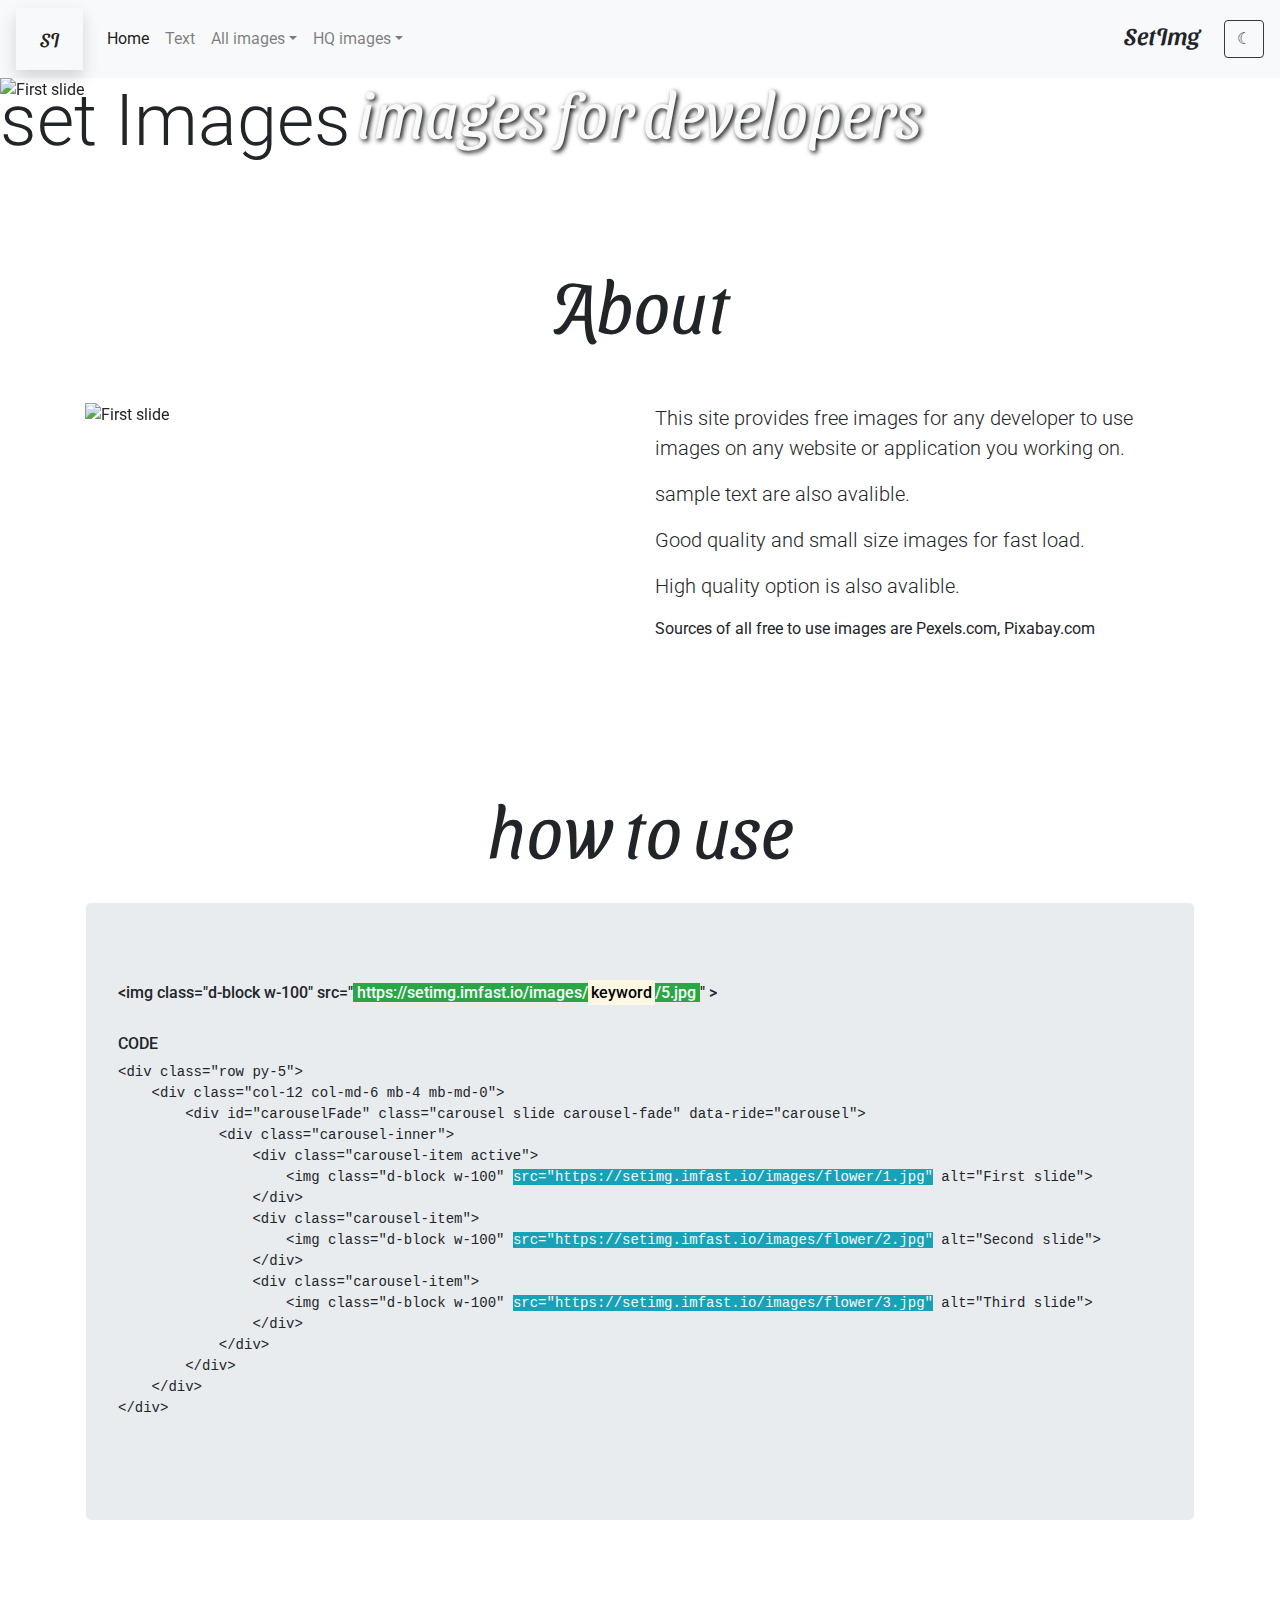
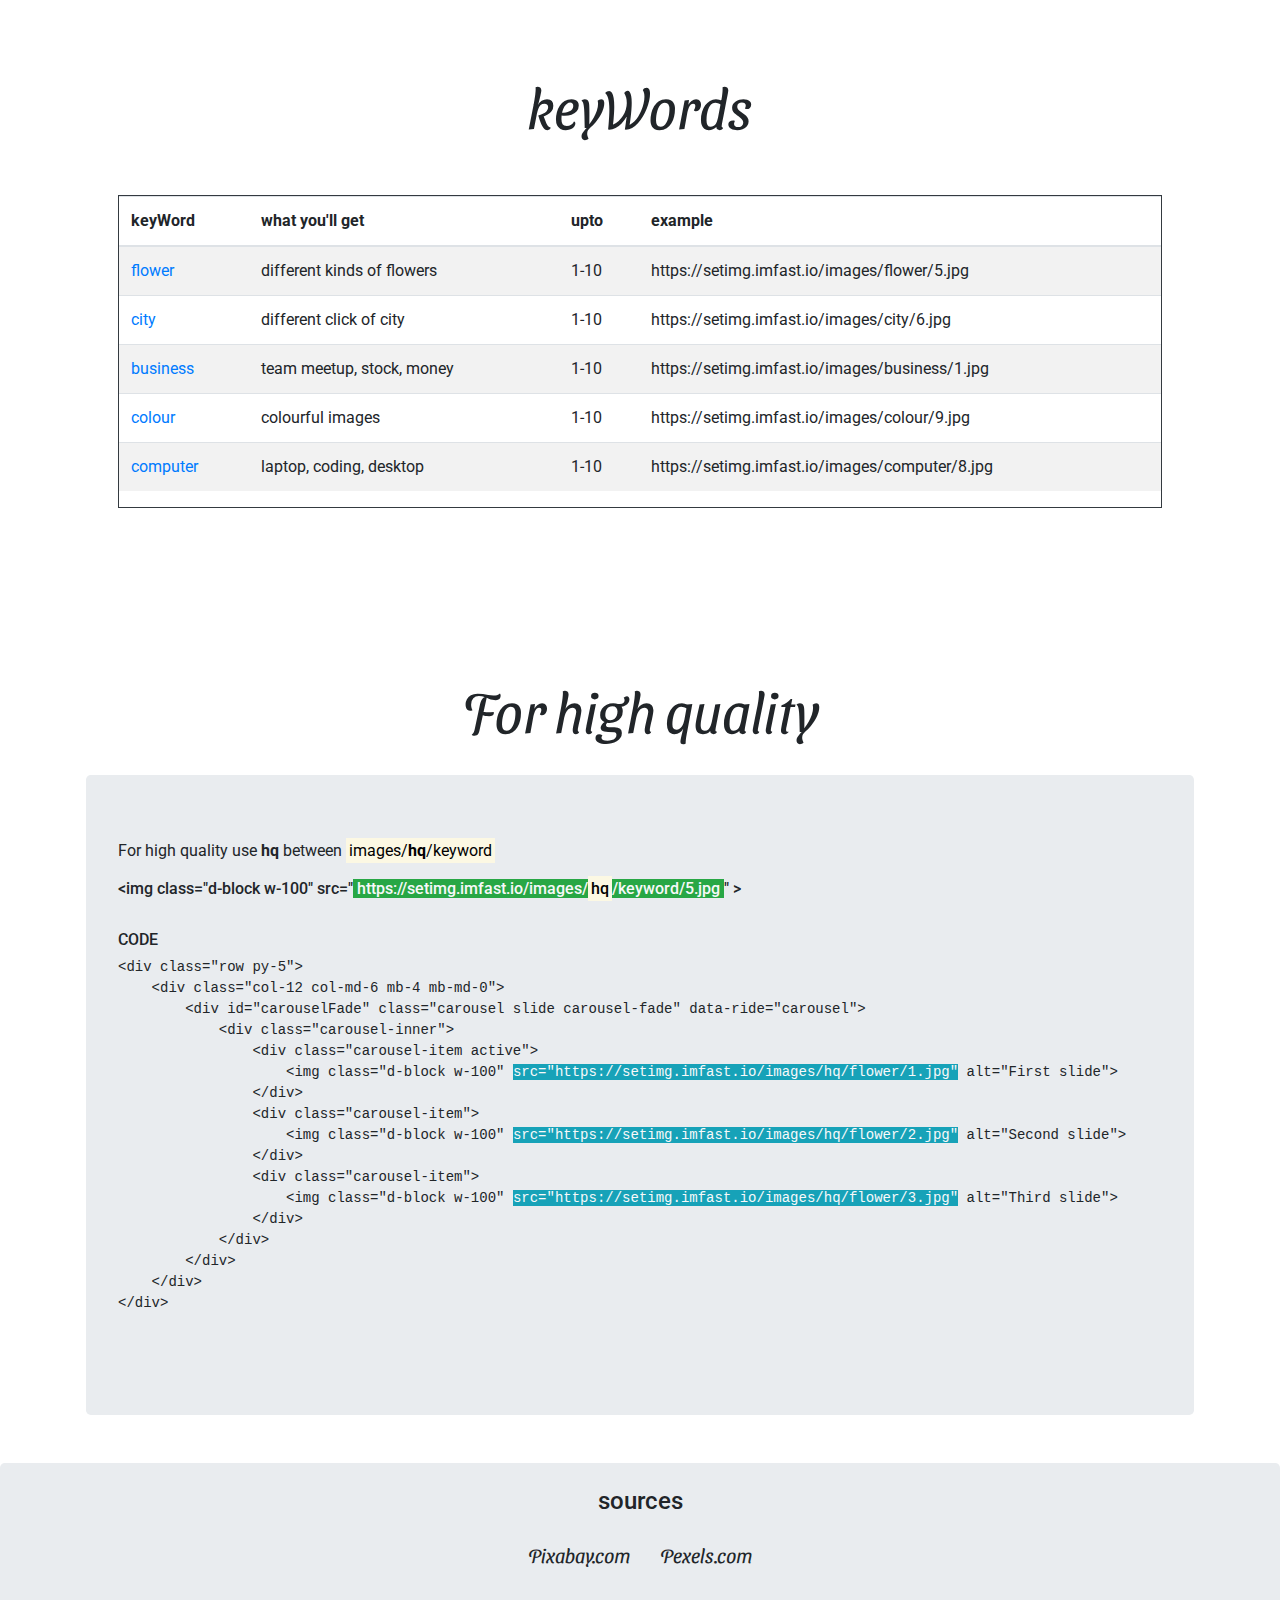
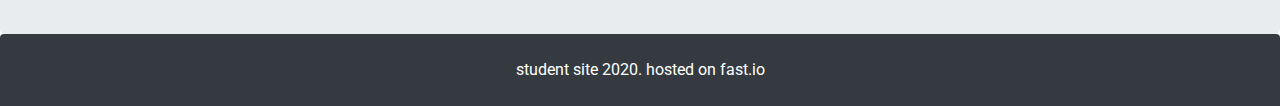
==== index.html @ 08a80f4d "Add files via upload" ====
<!DOCTYPE html>
<html lang="en">

<head>
    <meta charset="UTF-8">
    <meta name="viewport" content="width=device-width, initial-scale=1.0">

    <!-- CSS  bootstrap -->
    <link rel="stylesheet" href="https://stackpath.bootstrapcdn.com/bootstrap/4.5.2/css/bootstrap.min.css" integrity="sha384-JcKb8q3iqJ61gNV9KGb8thSsNjpSL0n8PARn9HuZOnIxN0hoP+VmmDGMN5t9UJ0Z" crossorigin="anonymous">

    <!-- bootstrap JS, Popper.js, and jQuery -->
    <script src="https://code.jquery.com/jquery-3.5.1.slim.min.js" integrity="sha384-DfXdz2htPH0lsSSs5nCTpuj/zy4C+OGpamoFVy38MVBnE+IbbVYUew+OrCXaRkfj" crossorigin="anonymous"></script>
    <script src="https://cdn.jsdelivr.net/npm/popper.js@1.16.1/dist/umd/popper.min.js" integrity="sha384-9/reFTGAW83EW2RDu2S0VKaIzap3H66lZH81PoYlFhbGU+6BZp6G7niu735Sk7lN" crossorigin="anonymous"></script>
    <script src="https://stackpath.bootstrapcdn.com/bootstrap/4.5.2/js/bootstrap.min.js" integrity="sha384-B4gt1jrGC7Jh4AgTPSdUtOBvfO8shuf57BaghqFfPlYxofvL8/KUEfYiJOMMV+rV" crossorigin="anonymous"></script>

    <!-- google font Sansita Swashed and Roboto -->
    <link href="https://fonts.googleapis.com/css2?family=Roboto&family=Sansita+Swashed&display=swap" rel="stylesheet">

    <!-- css file -->
    <link href="setimg.css" rel="stylesheet">

    <!-- js file -->
    <script src="setimg.js"></script>

    <!-- browser icon -->
    <link rel="icon" href="images/icon/SI_logo3.png">
    <title>Set Img</title>
</head>

<body class="indexpage Roboto">

    <nav id="navbar" class="navbar navbar-expand-md navbar-light bg-light">
        <a class="navbar-brand SanSwas shadow p-3 px-4 " href="#">SI</a>
        <h4 class="SanSwas d-sm-block d-md-none">SetImg</h4>
        <button class="navbar-toggler d-lg-none" type="button" data-toggle="collapse" data-target="#collapsibleNavId" aria-controls="collapsibleNavId" aria-expanded="false" aria-label="Toggle navigation">
            <span class="navbar-toggler-icon"></span>
        </button>
        <div class="collapse navbar-collapse" id="collapsibleNavId">
            <ul class="navbar-nav mr-auto mt-2 mt-lg-0">
                <li class="nav-item active">
                    <a class="nav-link" href="#">Home <span class="sr-only">(current)</span></a>
                </li>
                <li class="nav-item">
                    <a class="nav-link" href="settext.html">Text</a>
                </li>
                <li class="nav-item dropdown">
                    <a class="nav-link dropdown-toggle" href="#" id="dropdownId" data-toggle="dropdown" aria-haspopup="true" aria-expanded="false">All images</a>
                    <div class="dropdown-menu animate slideIn" aria-labelledby="dropdownId">
                        <a class="dropdown-item" href="https://setimg.imfast.io/images/flower">flower</a>
                        <a class="dropdown-item" href="https://setimg.imfast.io/images/city">city</a>
                        <a class="dropdown-item" href="https://setimg.imfast.io/images/business">business</a>
                        <a class="dropdown-item" href="https://setimg.imfast.io/images/colour">colour</a>
                        <a class="dropdown-item" href="https://setimg.imfast.io/images/computer">computer</a>
                    </div>
                </li>
                <li class="nav-item dropdown">
                    <a class="nav-link dropdown-toggle" href="#" id="dropdownId" data-toggle="dropdown" aria-haspopup="true" aria-expanded="false">HQ images</a>
                    <div class="dropdown-menu animate slideIn" aria-labelledby="dropdownId">
                        <a class="dropdown-item" href="https://setimg.imfast.io/images/hq/flower">flower</a>
                        <a class="dropdown-item" href="https://setimg.imfast.io/images/hq/city">city</a>
                        <a class="dropdown-item" href="https://setimg.imfast.io/images/hq/business">business</a>
                        <a class="dropdown-item" href="https://setimg.imfast.io/images/hq/colour">colour</a>
                        <a class="dropdown-item" href="https://setimg.imfast.io/images/hq/computer">computer</a>
                    </div>
                </li>
            </ul>
            <!-- <form class="form-inline my-2 my-lg-0">
                <input class="form-control mr-sm-2" type="text" placeholder="Search">
                <button class="btn btn-outline-light thelowgrad my-2 my-sm-0" type="submit">Search</button>
            </form> -->
            <h4 class="mr-4 SanSwas d-none d-md-block">SetImg</h4>
            <button id="darkbtn" class="btn btn-outline-dark" onclick="darkMode()">&#9790;</button>
        </div>
    </nav>
    <div id="carouselId1" class="carousel slide" data-ride="carousel">
        <ol class="carousel-indicators">
            <li data-target="#carouselId1" data-slide-to="0" class="active"></li>
            <li data-target="#carouselId1" data-slide-to="1"></li>
            <li data-target="#carouselId1" data-slide-to="2"></li>
        </ol>
        <div class="carousel-inner" role="listbox">
            <div class="carousel-item active">
                <img class="d-block w-100 maxw_home obj-cov" src="images/color scheme1.png" alt="First slide">
            </div>
            <div class="carousel-item">
                <img class="d-block w-100 maxw_home obj-cov" src="images/city/8.jpg" alt="Second slide">
                <!-- <div class="carousel-caption d-none d-md-block">
                    <h1 class="display-1 SanSwas">images for developer<br>&#128444;</h1>
                </div> -->
            </div>
            <div class="carousel-item">
                <img class="d-block w-100 maxw_home obj-cov" src="images/flower/5.jpg" alt="Third slide">
            </div>
            <h1 class="display-3">set Images</h1>
        </div>
        <div class=" centered">
            <h1 class="text-light display-1 SanSwas center " style="font-size:5vw;text-shadow: 2px 2px 5px #000000;">images for developers</h1>
        </div>
        <a class="carousel-control-prev" href="#carouselId1" role="button" data-slide="prev">
            <span class="carousel-control-prev-icon" aria-hidden="true"></span>
            <span class="sr-only">Previous</span>
        </a>
        <a class="carousel-control-next" href="#carouselId1" role="button" data-slide="next">
            <span class="carousel-control-next-icon" aria-hidden="true"></span>
            <span class="sr-only">Next</span>
        </a>
    </div>


    <br/>
    <section class="py-5">
        <div class="container py-3">
            <h1 id="heading" class="display-3 SanSwas center">About</h1>
            <div class="row py-5">
                <div class="col-12 col-lg-6 mb-4 mb-lg-0">
                    <div id="carouselFade" class="carousel slide carousel-fade" data-ride="carousel">
                        <div class="carousel-inner">
                            <div class="carousel-item active">
                                <img class="d-block w-100" src="https://setimg.imfast.io/images/flower/5.jpg" alt="First slide">
                            </div>
                            <div class="carousel-item">
                                <img class="d-block w-100" src="https://setimg.imfast.io/images/flower/6.jpg" alt="Second slide">
                            </div>
                            <div class="carousel-item">
                                <img class="d-block w-100" src="https://setimg.imfast.io/images/flower/7.jpg" alt="Third slide">
                            </div>
                        </div>
                    </div>
                </div>
                <div class="col-12 col-lg-6">
                    <p class="lead">This site provides free images for any developer to use images on any website or application you working on.
                    </p>
                    <p class="lead">sample text are also avalible.</p>
                    <p class="lead"> Good quality and small size images for fast load.</p>
                    <p class="lead"> High quality option is also avalible.</p>
                    <p>Sources of all free to use images are Pexels.com, Pixabay.com</p>
                    <!-- <button type="button" class="btn btn-success">See more</button> -->
                </div>
            </div>
        </div>

    </section>
    <div class="container p-3">
        <h1 id="heading" class="display-3 SanSwas center">how to use</h1>
        <br>
        <div name="jut" class="jumbotron">
            <p class="roboto">
                <h6 class="">&lt;img class="d-block w-100" src="<span class="bg-success text-light w-wrap"> https://setimg.imfast.io/images/<mark>keyword</mark>/5.jpg </span>" &gt;</h6>
                <br>
                <h6>CODE</h6>
                <pre name="jut">
&lt;div class="row py-5"&gt;
    &lt;div class="col-12 col-md-6 mb-4 mb-md-0"&gt;
        &lt;div id="carouselFade" class="carousel slide carousel-fade" data-ride="carousel"&gt;
            &lt;div class="carousel-inner"&gt;
                &lt;div class="carousel-item active"&gt;
                    &lt;img class="d-block w-100" <span class="bg-info text-light">src="https://setimg.imfast.io/images/flower/1.jpg"</span> alt="First slide"&gt;
                &lt;/div&gt;
                &lt;div class="carousel-item"&gt;
                    &lt;img class="d-block w-100" <span class="bg-info text-light">src="https://setimg.imfast.io/images/flower/2.jpg"</span> alt="Second slide"&gt;
                &lt;/div&gt;
                &lt;div class="carousel-item"&gt;
                    &lt;img class="d-block w-100" <span class="bg-info text-light">src="https://setimg.imfast.io/images/flower/3.jpg"</span> alt="Third slide"&gt;
                &lt;/div&gt;
            &lt;/div&gt;
        &lt;/div&gt;
    &lt;/div&gt;
&lt;/div&gt;
                </pre>
            </p>
        </div>
    </div>
    <section class="py-2">
        <div class="container my-5 p-5">
            <h1 id="heading" class="display-4 SanSwas center">keyWords</h1>
            <div class="py-5">
                <div class="table-responsive border border-dark">
                    <table id="table" class="roboto table table-striped table-inverse">
                        <thead class="thead-inverse">
                            <tr>
                                <th>keyWord</th>
                                <th>what you'll get</th>
                                <th>upto</th>
                                <th>example</th>
                            </tr>
                        </thead>
                        <tbody>
                            <tr>
                                <td scope="row"><a class="text-decoration-none" href="https://setimg.imfast.io/images/flower">flower</a></td>
                                <td>different kinds of flowers</td>
                                <td>1-10</td>
                                <td>https://setimg.imfast.io/images/flower/5.jpg</td>
                            </tr>
                            <tr>
                                <td scope="row"><a class="text-decoration-none" href="https://setimg.imfast.io/images/city">city</a></td>
                                <td>different click of city</td>
                                <td>1-10</td>
                                <td>https://setimg.imfast.io/images/city/6.jpg</td>
                            </tr>
                            <tr>
                                <td scope="row"><a class="text-decoration-none" href="https://setimg.imfast.io/images/business">business</a></td>
                                <td>team meetup, stock, money</td>
                                <td>1-10</td>
                                <td>https://setimg.imfast.io/images/business/1.jpg</td>
                            </tr>
                            <tr>
                                <td scope="row"><a class="text-decoration-none" href="https://setimg.imfast.io/images/colour">colour</a></td>
                                <td>colourful images</td>
                                <td>1-10</td>
                                <td>https://setimg.imfast.io/images/colour/9.jpg</td>
                            </tr>
                            <tr>
                                <td scope="row"><a class="text-decoration-none" href="https://setimg.imfast.io/images/computer">computer</a></td>
                                <td>laptop, coding, desktop</td>
                                <td>1-10</td>
                                <td>https://setimg.imfast.io/images/computer/8.jpg</td>
                            </tr>

                        </tbody>
                    </table>
                </div>
            </div>
        </div>
    </section>
    <div class="container p-3">
        <h1 class="display-4 SanSwas center">For high quality</h1>
        <br>
        <div name="jut" class="jumbotron">
            <p class="roboto">
                For high quality use <b>hq</b> between <mark>images/<b>hq</b>/keyword</mark>
                <h6 class="">&lt;img class="d-block w-100" src="<span class="bg-success text-light w-wrap"> https://setimg.imfast.io/images/<mark>hq</mark>/keyword/5.jpg </span>" &gt;</h6>
                <br>
                <h6>CODE</h6>
                <pre name="jut">
&lt;div class="row py-5"&gt;
    &lt;div class="col-12 col-md-6 mb-4 mb-md-0"&gt;
        &lt;div id="carouselFade" class="carousel slide carousel-fade" data-ride="carousel"&gt;
            &lt;div class="carousel-inner"&gt;
                &lt;div class="carousel-item active"&gt;
                    &lt;img class="d-block w-100" <span class="bg-info text-light">src="https://setimg.imfast.io/images/hq/flower/1.jpg"</span> alt="First slide"&gt;
                &lt;/div&gt;
                &lt;div class="carousel-item"&gt;
                    &lt;img class="d-block w-100" <span class="bg-info text-light">src="https://setimg.imfast.io/images/hq/flower/2.jpg"</span> alt="Second slide"&gt;
                &lt;/div&gt;
                &lt;div class="carousel-item"&gt;
                    &lt;img class="d-block w-100" <span class="bg-info text-light">src="https://setimg.imfast.io/images/hq/flower/3.jpg"</span> alt="Third slide"&gt;
                &lt;/div&gt;
            &lt;/div&gt;
        &lt;/div&gt;
    &lt;/div&gt;
&lt;/div&gt;
                </pre>
            </p>
        </div>
    </div>
    <div id="source" name="jut" class="jumbotron mb-0 pt-4 center">
        <div class="container">
            <h4 class="pb-3">sources</h4>
            <div class="d-flex justify-content-around SanSwas lead">
                <div class="row">
                    <div class="col">Pixabay.com</div>
                    <div class="col">Pexels.com</div>
                </div>
            </div>
        </div>
    </div>
    <div class="Roboto center text-white bg-dark py-4 rounded-top" style="height: auto;"> student site 2020. hosted on fast.io </div>

    <script>
        var mode = getCookie("mode");
        if (mode == "1") {
            setTimeout(darkMode, 300);

        } else {

        }
    </script>
</body>

</html>
---- setimg.css ----
* {
    margin-top: 0;
    box-sizing: border-box;
}

html {
    scroll-behavior: smooth;
}

.Roboto {
    font-family: 'Roboto', sans-serif;
}

.SanSwas {
    font-family: 'Sansita Swashed', cursive;
}

.m_color {
    border: 1px solid #851E3E;
    color: #851E3E;
}

.thebackgrad {
    background-image: linear-gradient(to left, #851E3E, #061E3E);
}

.thelowgrad {
    background-color: #851E3E;
}

.thehighgrad {
    background-color: #061E3E;
}

.maxw_home {
    max-height: 500px;
}

.obj-cov {
    object-fit: cover;
}

.center {
    text-align: center;
}

.left {
    text-align: left;
}

.right {
    text-align: right;
}

.text-over-img {
    position: relative;
    top: -250px;
}

.centered {
    position: absolute;
    top: 40%;
    left: 50%;
    transform: translate(-50%, -50%);
}

.animate {
    animation-duration: 0.3s;
    -webkit-animation-duration: 0.3s;
    animation-fill-mode: both;
    -webkit-animation-fill-mode: both;
}

@keyframes slideIn {
    0% {
        transform: translateY(1rem);
        opacity: 0;
    }
    100% {
        transform: translateY(0rem);
        opacity: 1;
    }
    0% {
        transform: translateY(1rem);
        opacity: 0;
    }
}

.slideIn {
    -webkit-animation-name: slideIn;
    animation-name: slideIn;
}

.black-mode {
    background-color: #000000!important;
    color: white;
}

.dark-mode {
    background-color: #1B1B1B;
    color: white;
}

@media (max-width:576px) {
    #heading {
        font-size: 3rem;
    }
}

.w-wrap {
    word-wrap: break-word;
}
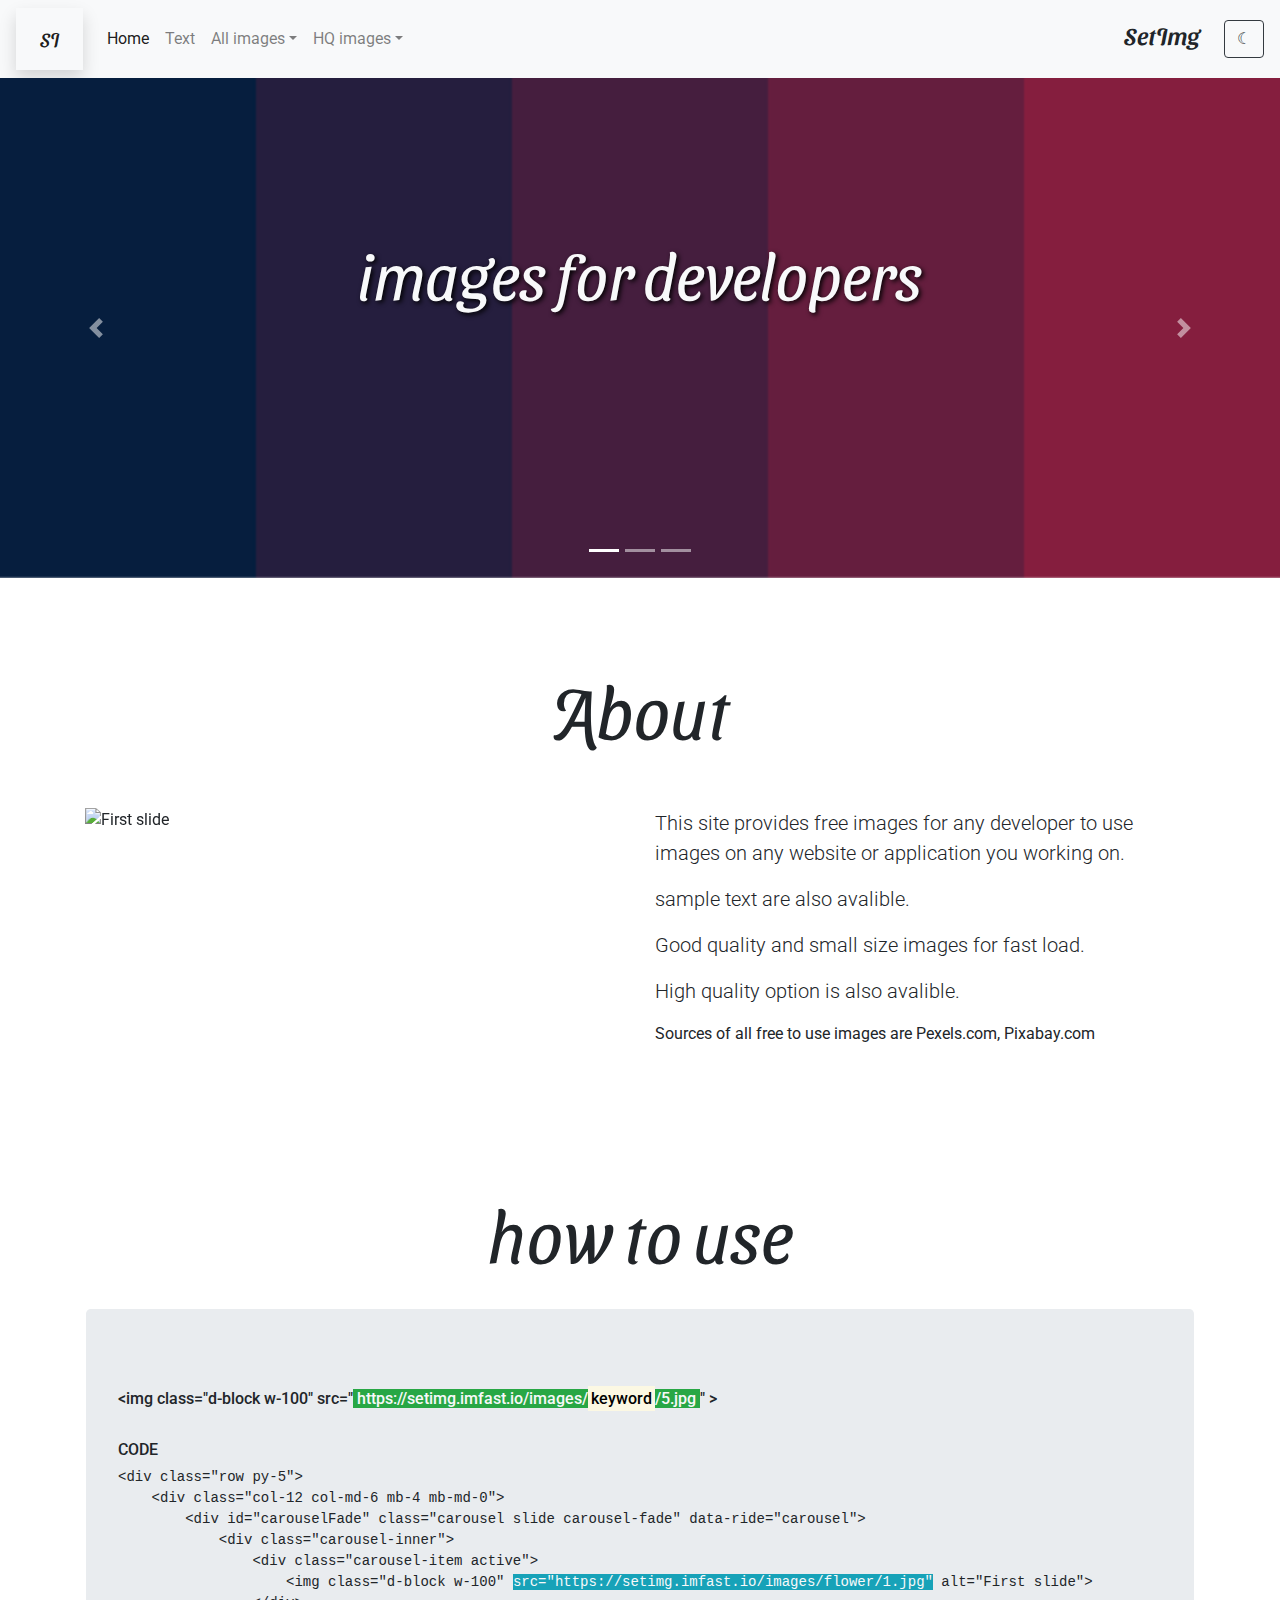
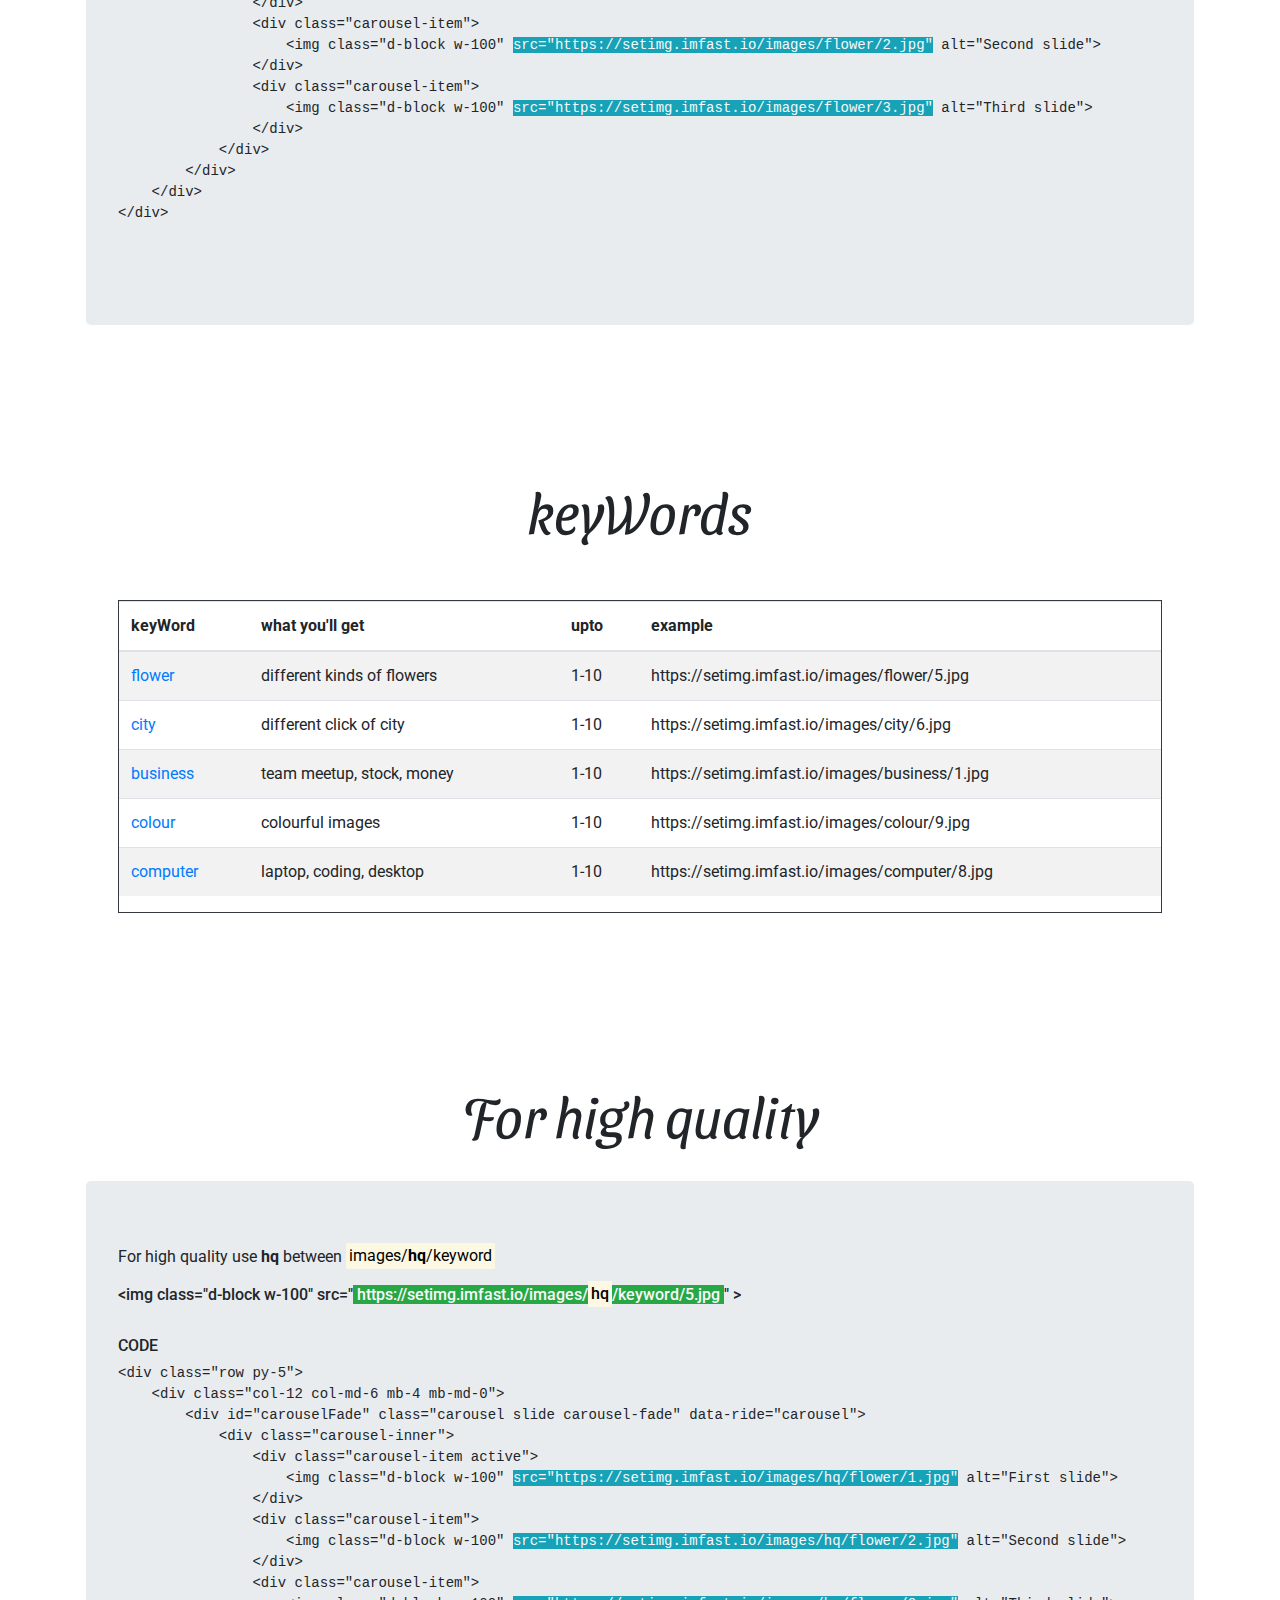
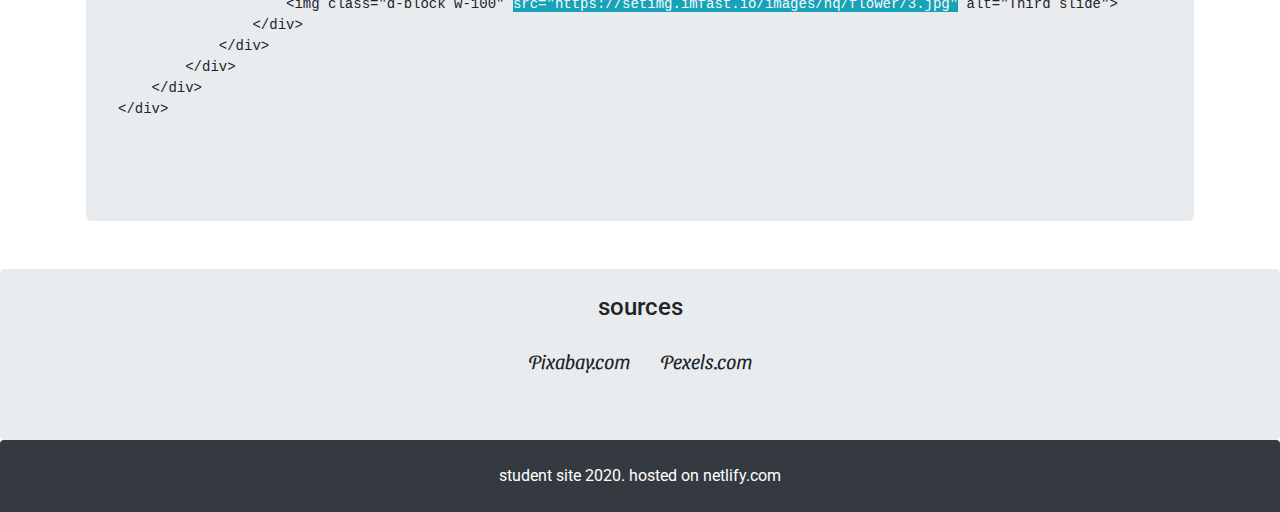
==== commit dd31fc00: "commit3" ====
--- a/index.html
+++ b/index.html
@@ -264,7 +264,7 @@
             </div>
         </div>
     </div>
-    <div class="Roboto center text-white bg-dark py-4 rounded-top" style="height: auto;"> student site 2020. hosted on fast.io </div>
+    <div class="Roboto center text-white bg-dark py-4 rounded-top" style="height: auto;"> student site 2020. hosted on netlify.com </div>
 
     <script>
         var mode = getCookie("mode");
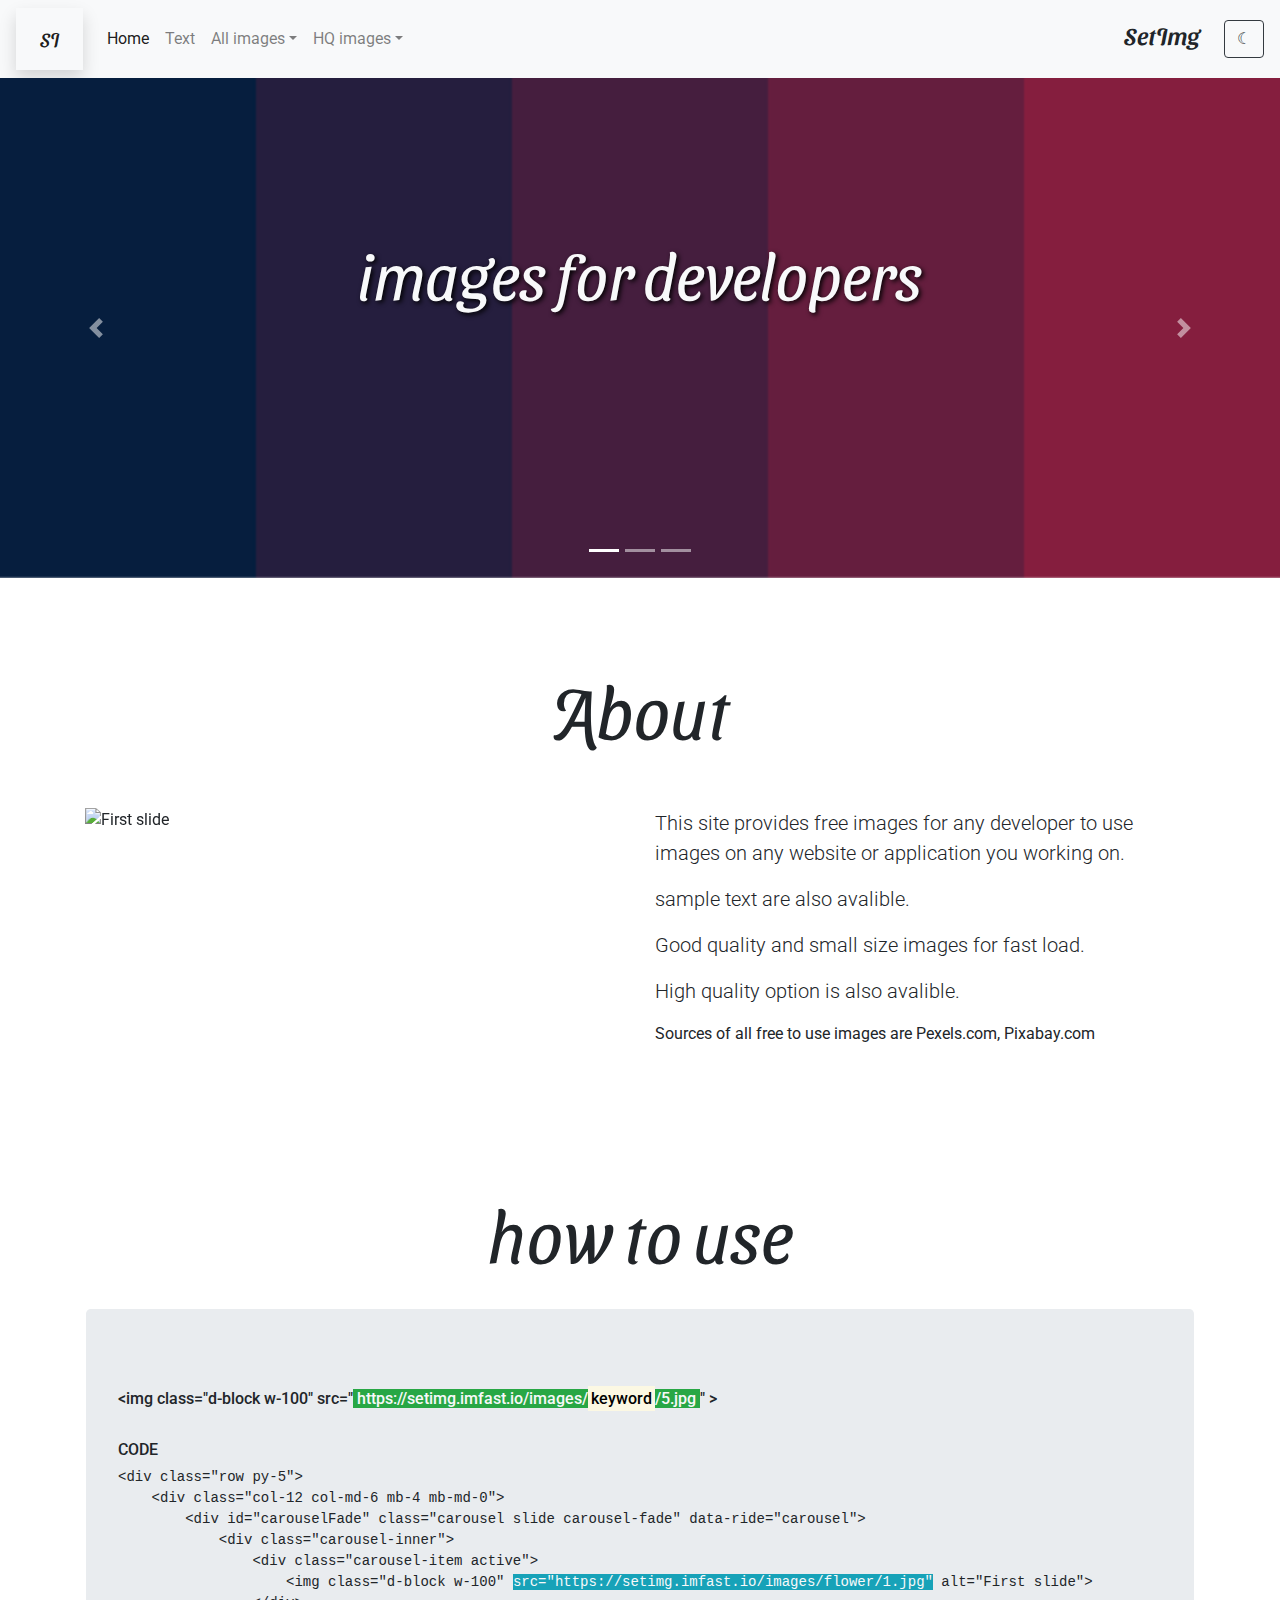
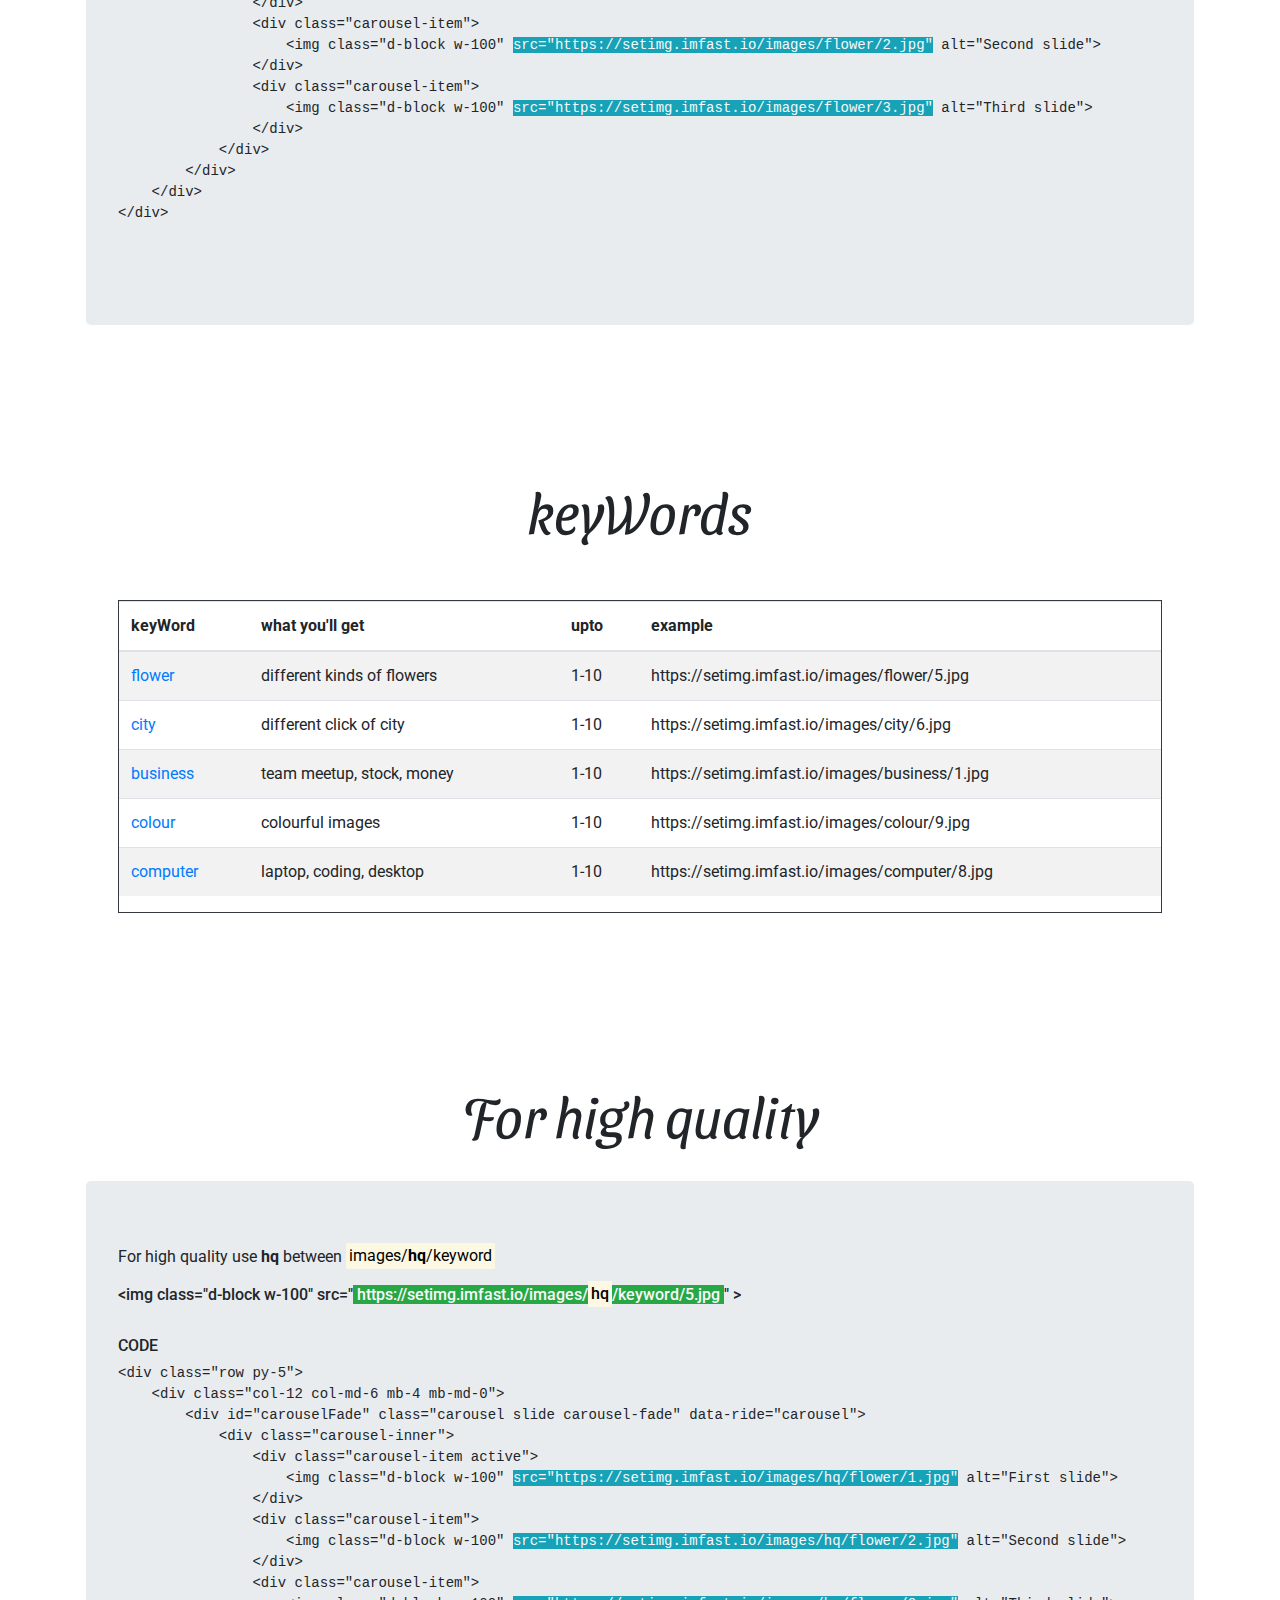
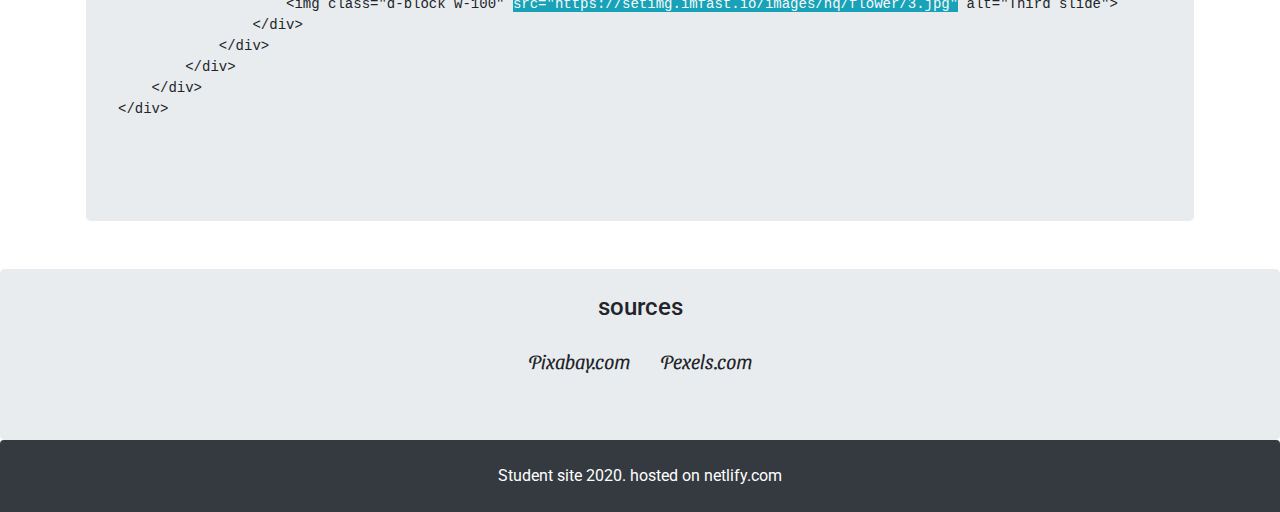
==== commit 6fbafd17: "commit5" ====
--- a/index.html
+++ b/index.html
@@ -264,7 +264,7 @@
             </div>
         </div>
     </div>
-    <div class="Roboto center text-white bg-dark py-4 rounded-top" style="height: auto;"> student site 2020. hosted on netlify.com </div>
+    <div class="Roboto center text-white bg-dark py-4 rounded-top" style="height: auto;"> Student site 2020. hosted on netlify.com </div>
 
     <script>
         var mode = getCookie("mode");
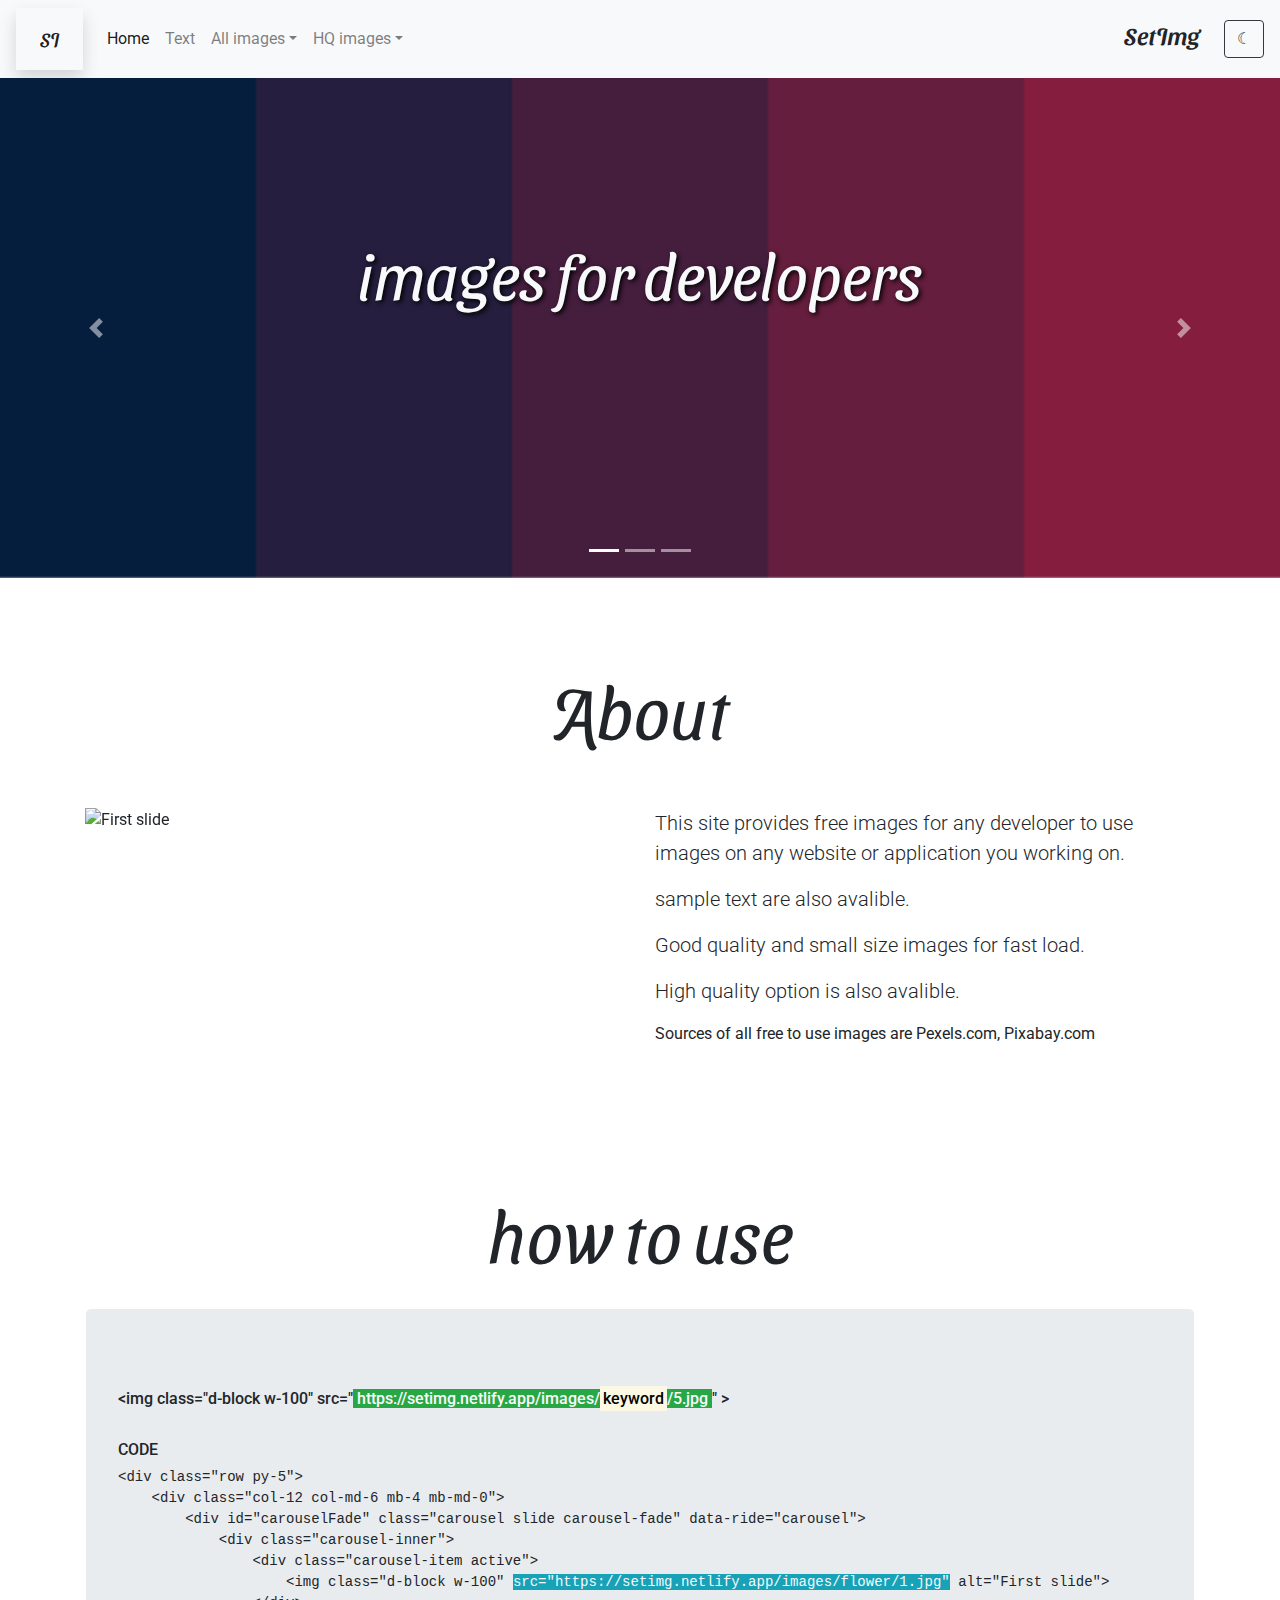
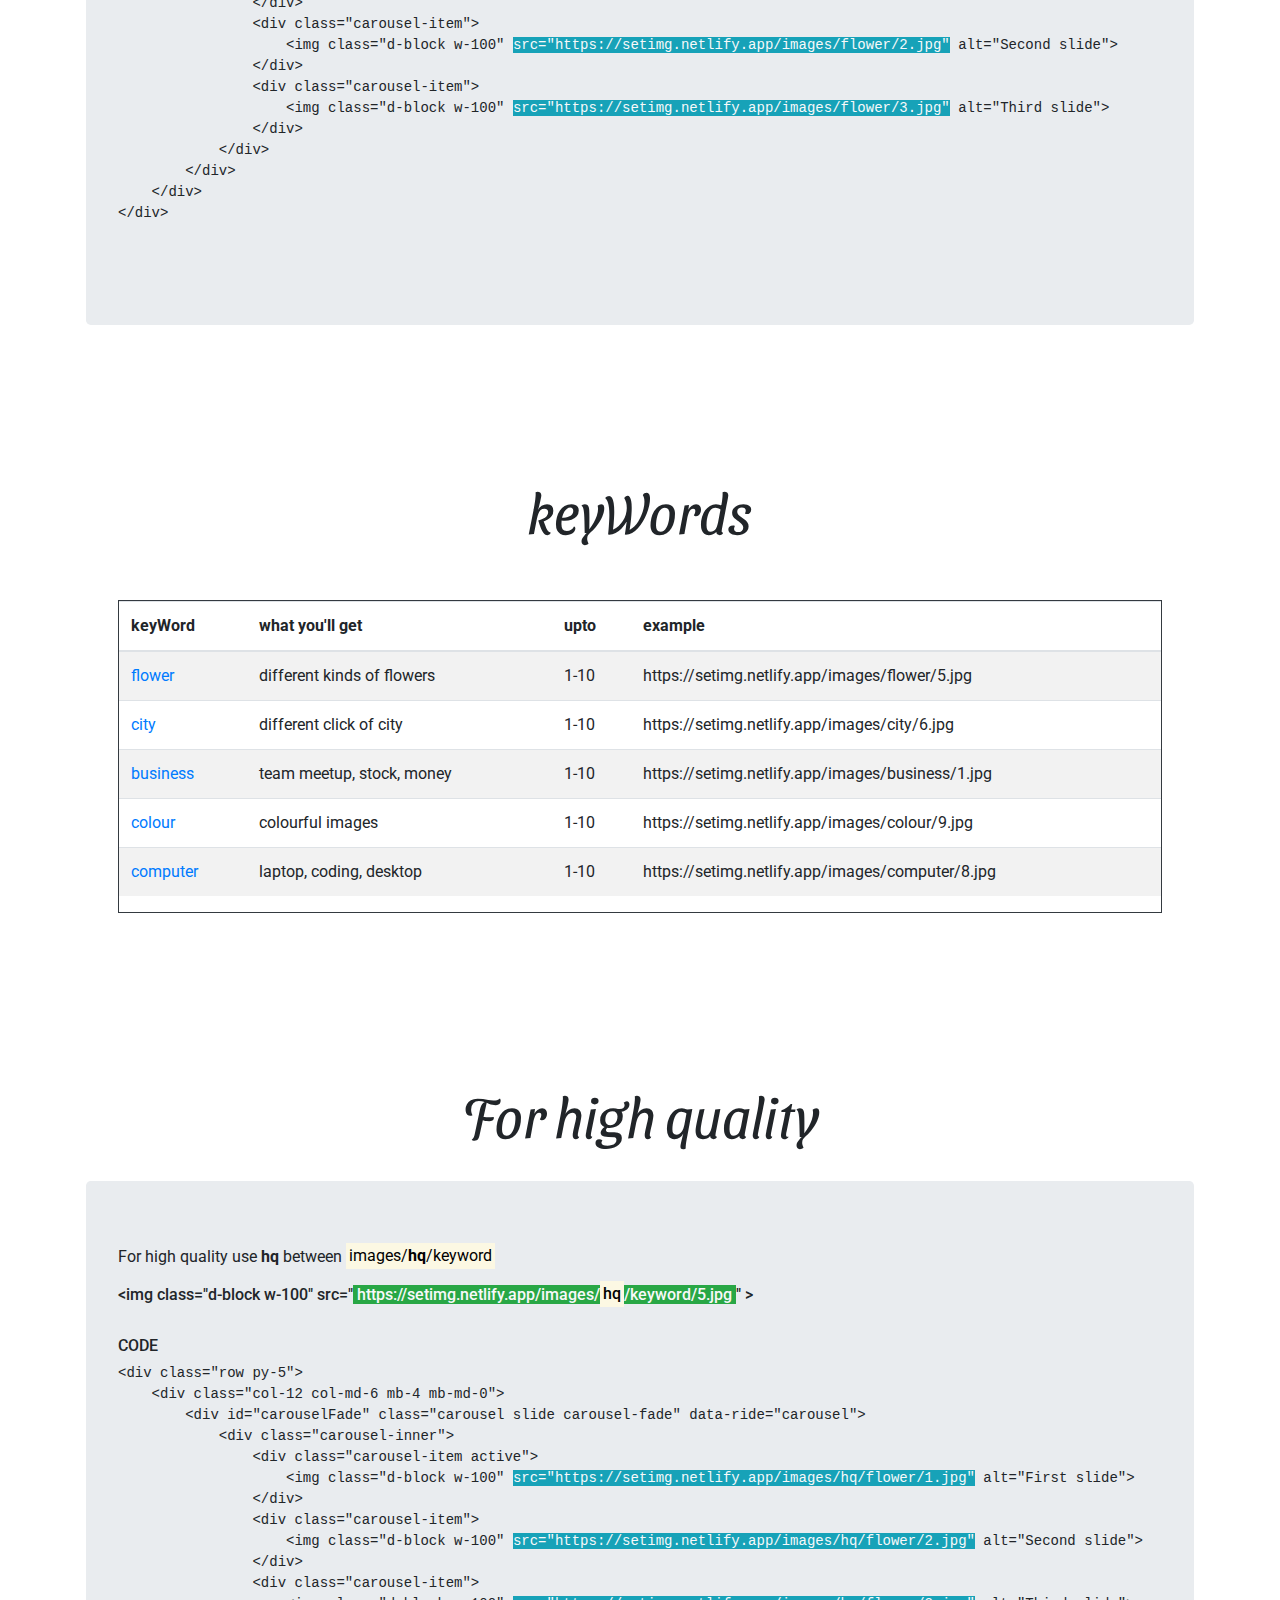
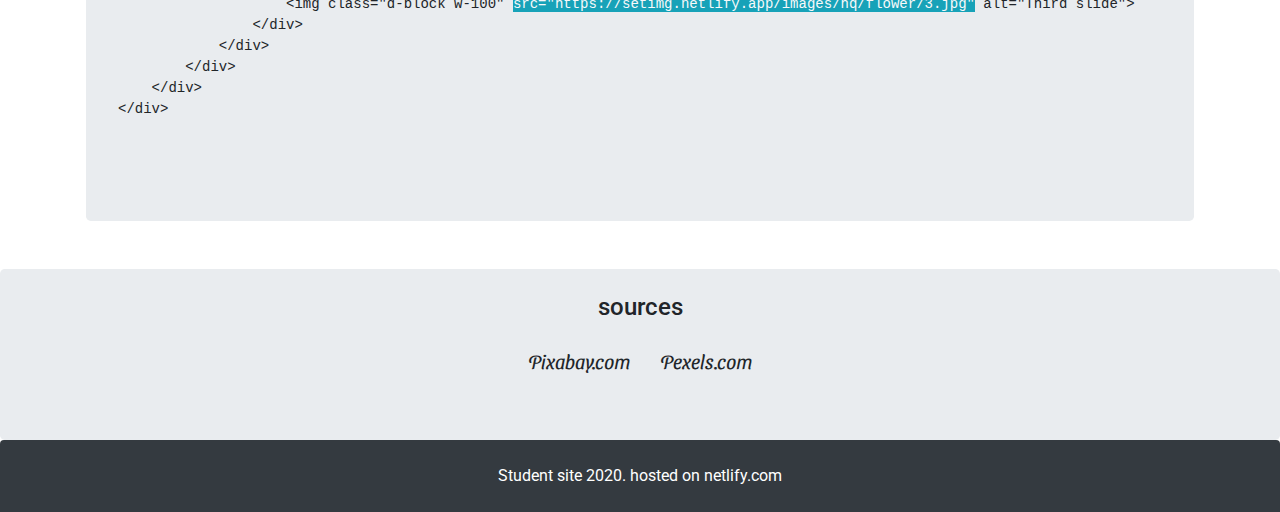
==== commit 83867b87: "commit6" ====
--- a/index.html
+++ b/index.html
@@ -46,21 +46,21 @@
                 <li class="nav-item dropdown">
                     <a class="nav-link dropdown-toggle" href="#" id="dropdownId" data-toggle="dropdown" aria-haspopup="true" aria-expanded="false">All images</a>
                     <div class="dropdown-menu animate slideIn" aria-labelledby="dropdownId">
-                        <a class="dropdown-item" href="https://setimg.imfast.io/images/flower">flower</a>
-                        <a class="dropdown-item" href="https://setimg.imfast.io/images/city">city</a>
-                        <a class="dropdown-item" href="https://setimg.imfast.io/images/business">business</a>
-                        <a class="dropdown-item" href="https://setimg.imfast.io/images/colour">colour</a>
-                        <a class="dropdown-item" href="https://setimg.imfast.io/images/computer">computer</a>
+                        <a class="dropdown-item" href="https://setimg.netlify.app/images/flower">flower</a>
+                        <a class="dropdown-item" href="https://setimg.netlify.app/images/city">city</a>
+                        <a class="dropdown-item" href="https://setimg.netlify.app/images/business">business</a>
+                        <a class="dropdown-item" href="https://setimg.netlify.app/images/colour">colour</a>
+                        <a class="dropdown-item" href="https://setimg.netlify.app/images/computer">computer</a>
                     </div>
                 </li>
                 <li class="nav-item dropdown">
                     <a class="nav-link dropdown-toggle" href="#" id="dropdownId" data-toggle="dropdown" aria-haspopup="true" aria-expanded="false">HQ images</a>
                     <div class="dropdown-menu animate slideIn" aria-labelledby="dropdownId">
-                        <a class="dropdown-item" href="https://setimg.imfast.io/images/hq/flower">flower</a>
-                        <a class="dropdown-item" href="https://setimg.imfast.io/images/hq/city">city</a>
-                        <a class="dropdown-item" href="https://setimg.imfast.io/images/hq/business">business</a>
-                        <a class="dropdown-item" href="https://setimg.imfast.io/images/hq/colour">colour</a>
-                        <a class="dropdown-item" href="https://setimg.imfast.io/images/hq/computer">computer</a>
+                        <a class="dropdown-item" href="https://setimg.netlify.app/images/hq/flower">flower</a>
+                        <a class="dropdown-item" href="https://setimg.netlify.app/images/hq/city">city</a>
+                        <a class="dropdown-item" href="https://setimg.netlify.app/images/hq/business">business</a>
+                        <a class="dropdown-item" href="https://setimg.netlify.app/images/hq/colour">colour</a>
+                        <a class="dropdown-item" href="https://setimg.netlify.app/images/hq/computer">computer</a>
                     </div>
                 </li>
             </ul>
@@ -116,13 +116,13 @@
                     <div id="carouselFade" class="carousel slide carousel-fade" data-ride="carousel">
                         <div class="carousel-inner">
                             <div class="carousel-item active">
-                                <img class="d-block w-100" src="https://setimg.imfast.io/images/flower/5.jpg" alt="First slide">
+                                <img class="d-block w-100" src="https://setimg.netlify.app/images/flower/5.jpg" alt="First slide">
                             </div>
                             <div class="carousel-item">
-                                <img class="d-block w-100" src="https://setimg.imfast.io/images/flower/6.jpg" alt="Second slide">
+                                <img class="d-block w-100" src="https://setimg.netlify.app/images/flower/6.jpg" alt="Second slide">
                             </div>
                             <div class="carousel-item">
-                                <img class="d-block w-100" src="https://setimg.imfast.io/images/flower/7.jpg" alt="Third slide">
+                                <img class="d-block w-100" src="https://setimg.netlify.app/images/flower/7.jpg" alt="Third slide">
                             </div>
                         </div>
                     </div>
@@ -145,7 +145,7 @@
         <br>
         <div name="jut" class="jumbotron">
             <p class="roboto">
-                <h6 class="">&lt;img class="d-block w-100" src="<span class="bg-success text-light w-wrap"> https://setimg.imfast.io/images/<mark>keyword</mark>/5.jpg </span>" &gt;</h6>
+                <h6 class="">&lt;img class="d-block w-100" src="<span class="bg-success text-light w-wrap"> https://setimg.netlify.app/images/<mark>keyword</mark>/5.jpg </span>" &gt;</h6>
                 <br>
                 <h6>CODE</h6>
                 <pre name="jut">
@@ -154,13 +154,13 @@
         &lt;div id="carouselFade" class="carousel slide carousel-fade" data-ride="carousel"&gt;
             &lt;div class="carousel-inner"&gt;
                 &lt;div class="carousel-item active"&gt;
-                    &lt;img class="d-block w-100" <span class="bg-info text-light">src="https://setimg.imfast.io/images/flower/1.jpg"</span> alt="First slide"&gt;
-                &lt;/div&gt;
-                &lt;div class="carousel-item"&gt;
-                    &lt;img class="d-block w-100" <span class="bg-info text-light">src="https://setimg.imfast.io/images/flower/2.jpg"</span> alt="Second slide"&gt;
-                &lt;/div&gt;
-                &lt;div class="carousel-item"&gt;
-                    &lt;img class="d-block w-100" <span class="bg-info text-light">src="https://setimg.imfast.io/images/flower/3.jpg"</span> alt="Third slide"&gt;
+                    &lt;img class="d-block w-100" <span class="bg-info text-light">src="https://setimg.netlify.app/images/flower/1.jpg"</span> alt="First slide"&gt;
+                &lt;/div&gt;
+                &lt;div class="carousel-item"&gt;
+                    &lt;img class="d-block w-100" <span class="bg-info text-light">src="https://setimg.netlify.app/images/flower/2.jpg"</span> alt="Second slide"&gt;
+                &lt;/div&gt;
+                &lt;div class="carousel-item"&gt;
+                    &lt;img class="d-block w-100" <span class="bg-info text-light">src="https://setimg.netlify.app/images/flower/3.jpg"</span> alt="Third slide"&gt;
                 &lt;/div&gt;
             &lt;/div&gt;
         &lt;/div&gt;
@@ -186,34 +186,34 @@
                         </thead>
                         <tbody>
                             <tr>
-                                <td scope="row"><a class="text-decoration-none" href="https://setimg.imfast.io/images/flower">flower</a></td>
+                                <td scope="row"><a class="text-decoration-none" href="https://setimg.netlify.app/images/flower">flower</a></td>
                                 <td>different kinds of flowers</td>
                                 <td>1-10</td>
-                                <td>https://setimg.imfast.io/images/flower/5.jpg</td>
-                            </tr>
-                            <tr>
-                                <td scope="row"><a class="text-decoration-none" href="https://setimg.imfast.io/images/city">city</a></td>
+                                <td>https://setimg.netlify.app/images/flower/5.jpg</td>
+                            </tr>
+                            <tr>
+                                <td scope="row"><a class="text-decoration-none" href="https://setimg.netlify.app/images/city">city</a></td>
                                 <td>different click of city</td>
                                 <td>1-10</td>
-                                <td>https://setimg.imfast.io/images/city/6.jpg</td>
-                            </tr>
-                            <tr>
-                                <td scope="row"><a class="text-decoration-none" href="https://setimg.imfast.io/images/business">business</a></td>
+                                <td>https://setimg.netlify.app/images/city/6.jpg</td>
+                            </tr>
+                            <tr>
+                                <td scope="row"><a class="text-decoration-none" href="https://setimg.netlify.app/images/business">business</a></td>
                                 <td>team meetup, stock, money</td>
                                 <td>1-10</td>
-                                <td>https://setimg.imfast.io/images/business/1.jpg</td>
-                            </tr>
-                            <tr>
-                                <td scope="row"><a class="text-decoration-none" href="https://setimg.imfast.io/images/colour">colour</a></td>
+                                <td>https://setimg.netlify.app/images/business/1.jpg</td>
+                            </tr>
+                            <tr>
+                                <td scope="row"><a class="text-decoration-none" href="https://setimg.netlify.app/images/colour">colour</a></td>
                                 <td>colourful images</td>
                                 <td>1-10</td>
-                                <td>https://setimg.imfast.io/images/colour/9.jpg</td>
-                            </tr>
-                            <tr>
-                                <td scope="row"><a class="text-decoration-none" href="https://setimg.imfast.io/images/computer">computer</a></td>
+                                <td>https://setimg.netlify.app/images/colour/9.jpg</td>
+                            </tr>
+                            <tr>
+                                <td scope="row"><a class="text-decoration-none" href="https://setimg.netlify.app/images/computer">computer</a></td>
                                 <td>laptop, coding, desktop</td>
                                 <td>1-10</td>
-                                <td>https://setimg.imfast.io/images/computer/8.jpg</td>
+                                <td>https://setimg.netlify.app/images/computer/8.jpg</td>
                             </tr>
 
                         </tbody>
@@ -228,7 +228,7 @@
         <div name="jut" class="jumbotron">
             <p class="roboto">
                 For high quality use <b>hq</b> between <mark>images/<b>hq</b>/keyword</mark>
-                <h6 class="">&lt;img class="d-block w-100" src="<span class="bg-success text-light w-wrap"> https://setimg.imfast.io/images/<mark>hq</mark>/keyword/5.jpg </span>" &gt;</h6>
+                <h6 class="">&lt;img class="d-block w-100" src="<span class="bg-success text-light w-wrap"> https://setimg.netlify.app/images/<mark>hq</mark>/keyword/5.jpg </span>" &gt;</h6>
                 <br>
                 <h6>CODE</h6>
                 <pre name="jut">
@@ -237,13 +237,13 @@
         &lt;div id="carouselFade" class="carousel slide carousel-fade" data-ride="carousel"&gt;
             &lt;div class="carousel-inner"&gt;
                 &lt;div class="carousel-item active"&gt;
-                    &lt;img class="d-block w-100" <span class="bg-info text-light">src="https://setimg.imfast.io/images/hq/flower/1.jpg"</span> alt="First slide"&gt;
-                &lt;/div&gt;
-                &lt;div class="carousel-item"&gt;
-                    &lt;img class="d-block w-100" <span class="bg-info text-light">src="https://setimg.imfast.io/images/hq/flower/2.jpg"</span> alt="Second slide"&gt;
-                &lt;/div&gt;
-                &lt;div class="carousel-item"&gt;
-                    &lt;img class="d-block w-100" <span class="bg-info text-light">src="https://setimg.imfast.io/images/hq/flower/3.jpg"</span> alt="Third slide"&gt;
+                    &lt;img class="d-block w-100" <span class="bg-info text-light">src="https://setimg.netlify.app/images/hq/flower/1.jpg"</span> alt="First slide"&gt;
+                &lt;/div&gt;
+                &lt;div class="carousel-item"&gt;
+                    &lt;img class="d-block w-100" <span class="bg-info text-light">src="https://setimg.netlify.app/images/hq/flower/2.jpg"</span> alt="Second slide"&gt;
+                &lt;/div&gt;
+                &lt;div class="carousel-item"&gt;
+                    &lt;img class="d-block w-100" <span class="bg-info text-light">src="https://setimg.netlify.app/images/hq/flower/3.jpg"</span> alt="Third slide"&gt;
                 &lt;/div&gt;
             &lt;/div&gt;
         &lt;/div&gt;
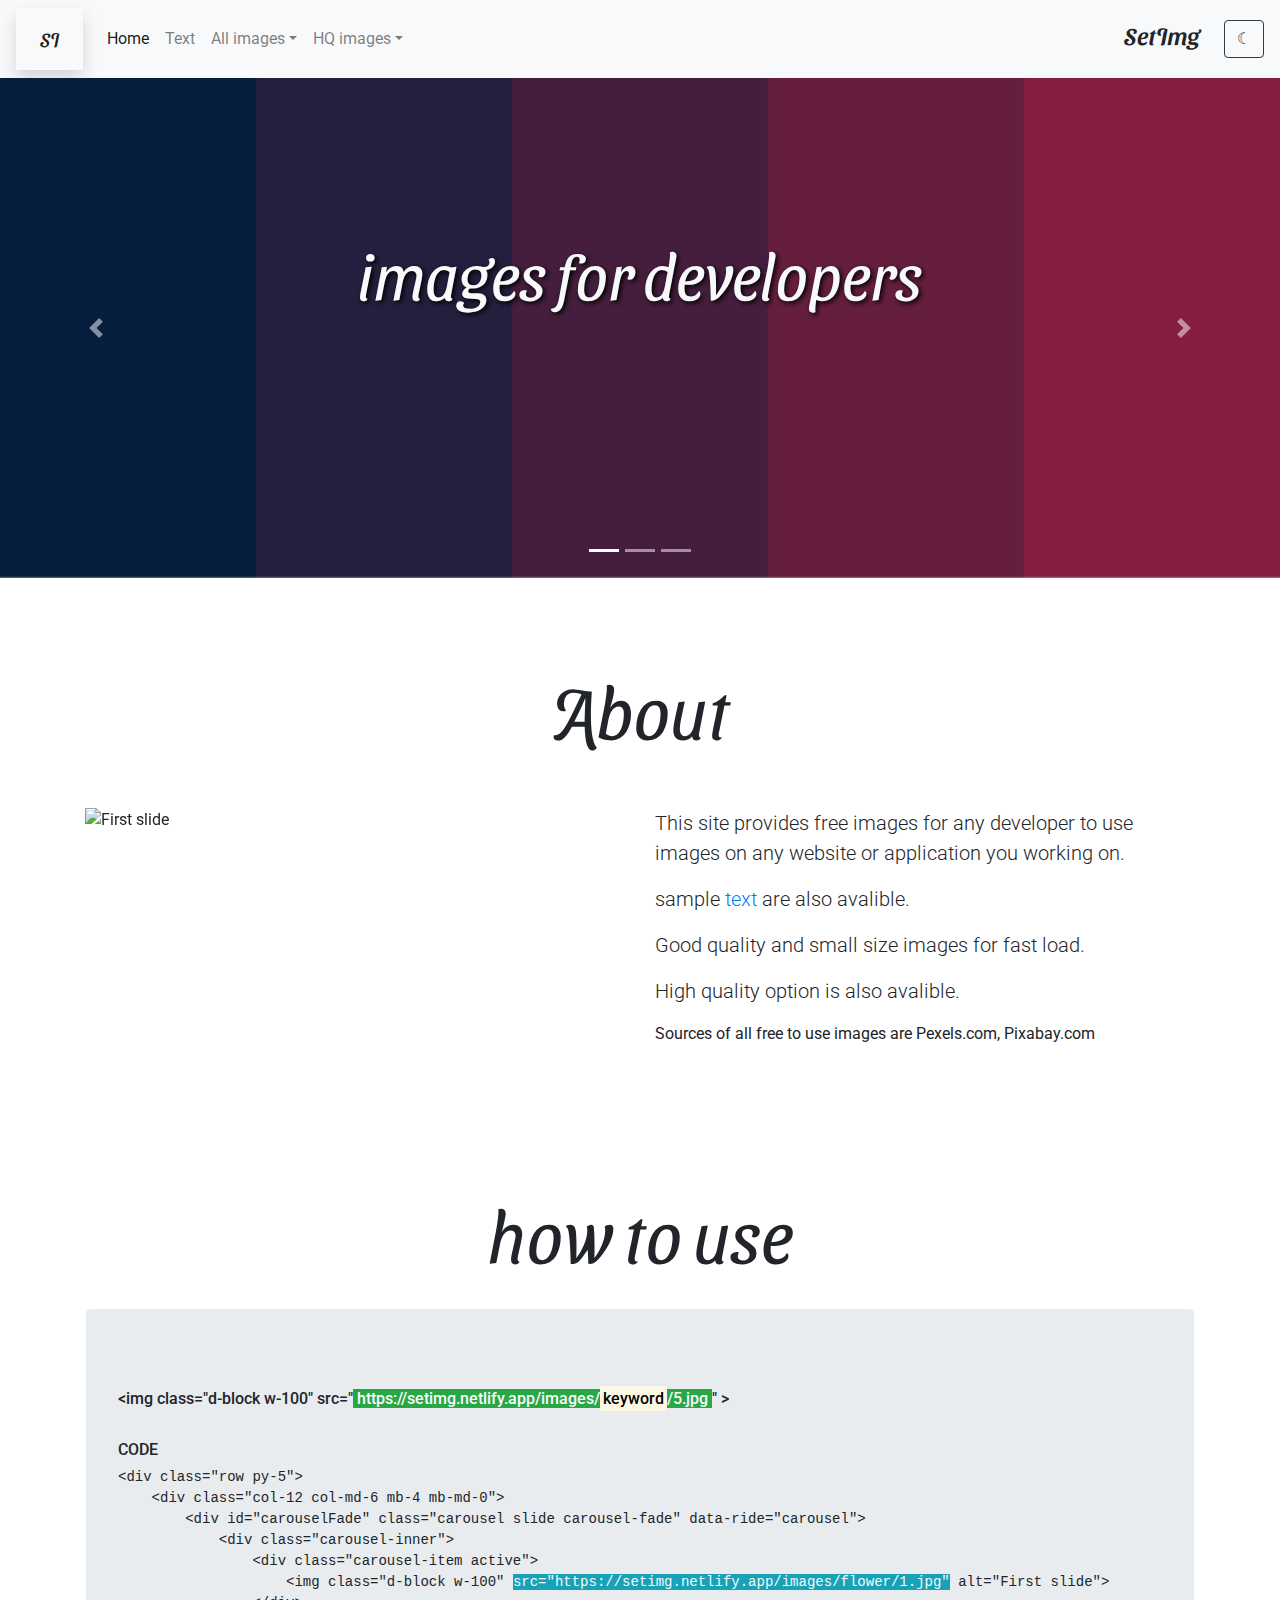
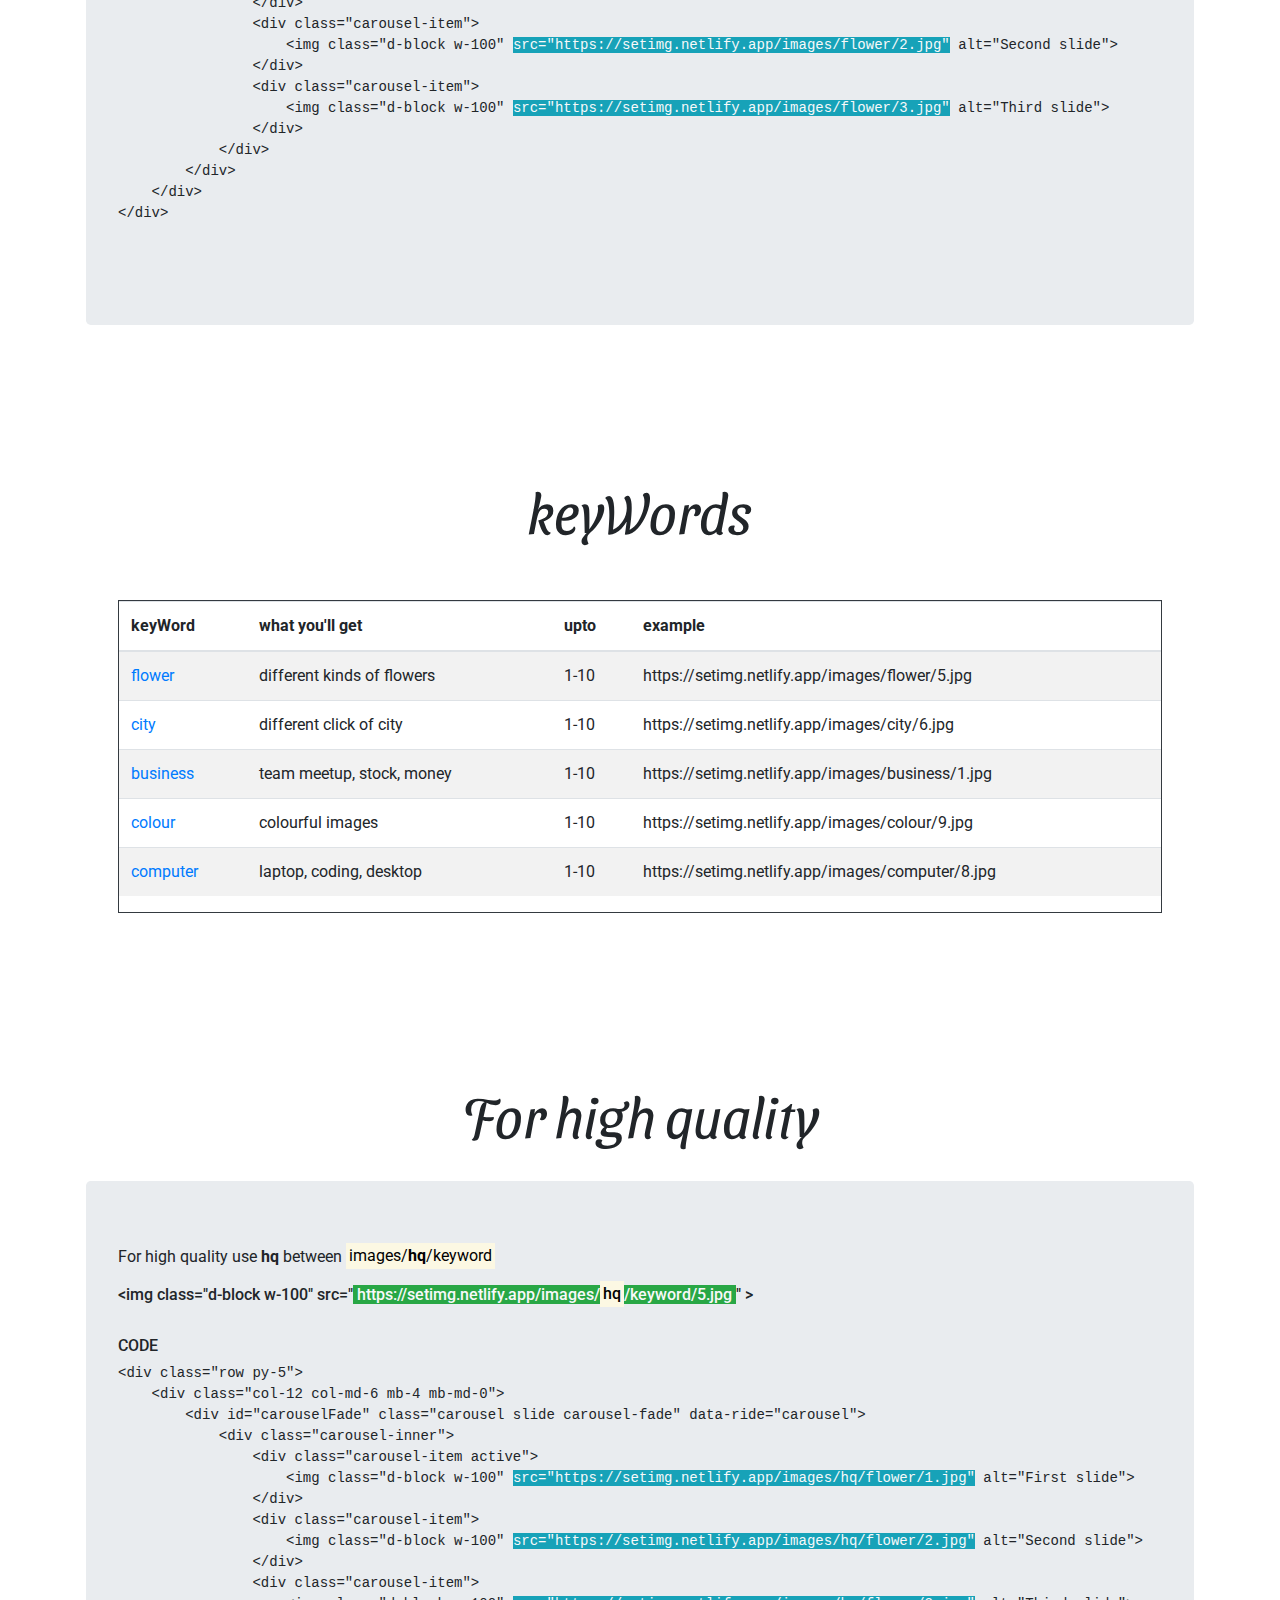
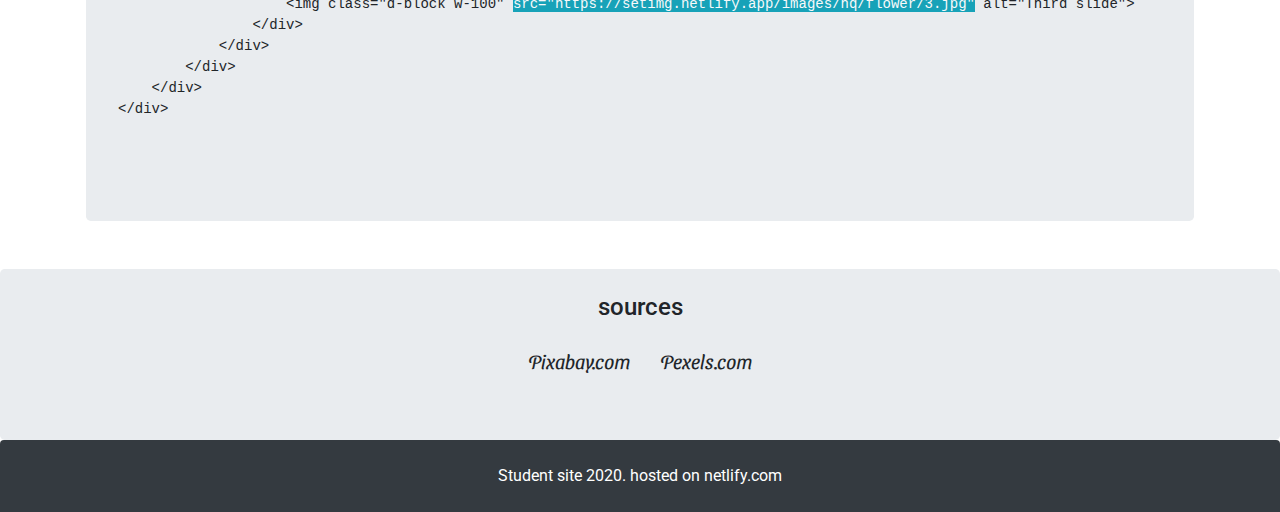
==== commit 15348564: "commit7" ====
--- a/index.html
+++ b/index.html
@@ -46,11 +46,11 @@
                 <li class="nav-item dropdown">
                     <a class="nav-link dropdown-toggle" href="#" id="dropdownId" data-toggle="dropdown" aria-haspopup="true" aria-expanded="false">All images</a>
                     <div class="dropdown-menu animate slideIn" aria-labelledby="dropdownId">
-                        <a class="dropdown-item" href="https://setimg.netlify.app/images/flower">flower</a>
-                        <a class="dropdown-item" href="https://setimg.netlify.app/images/city">city</a>
-                        <a class="dropdown-item" href="https://setimg.netlify.app/images/business">business</a>
-                        <a class="dropdown-item" href="https://setimg.netlify.app/images/colour">colour</a>
-                        <a class="dropdown-item" href="https://setimg.netlify.app/images/computer">computer</a>
+                        <a class="dropdown-item" href="images.html#flower">flower</a>
+                        <a class="dropdown-item" href="images.html#city">city</a>
+                        <a class="dropdown-item" href="images.html#business">business</a>
+                        <a class="dropdown-item" href="images.html#colour">colour</a>
+                        <a class="dropdown-item" href="images.html#computer">computer</a>
                     </div>
                 </li>
                 <li class="nav-item dropdown">
@@ -130,7 +130,7 @@
                 <div class="col-12 col-lg-6">
                     <p class="lead">This site provides free images for any developer to use images on any website or application you working on.
                     </p>
-                    <p class="lead">sample text are also avalible.</p>
+                    <p class="lead">sample <a class="text-decoration-none" href="settext.html">text</a> are also avalible.</p>
                     <p class="lead"> Good quality and small size images for fast load.</p>
                     <p class="lead"> High quality option is also avalible.</p>
                     <p>Sources of all free to use images are Pexels.com, Pixabay.com</p>
--- a/setimg.css
+++ b/setimg.css
@@ -109,4 +109,24 @@
 
 .w-wrap {
     word-wrap: break-word;
+}
+
+.img-hov {
+    border-radius: 5px;
+    transform-style: flat;
+    transition: all 0.2s linear;
+}
+
+.img-hov:hover {
+    transform: scale(1.03);
+}
+
+.go-top {
+    position: fixed;
+    bottom: 0;
+    right: 0;
+    background-color: #343A40;
+    color: white;
+    border: 1px solid white;
+    border-radius: 50%;
 }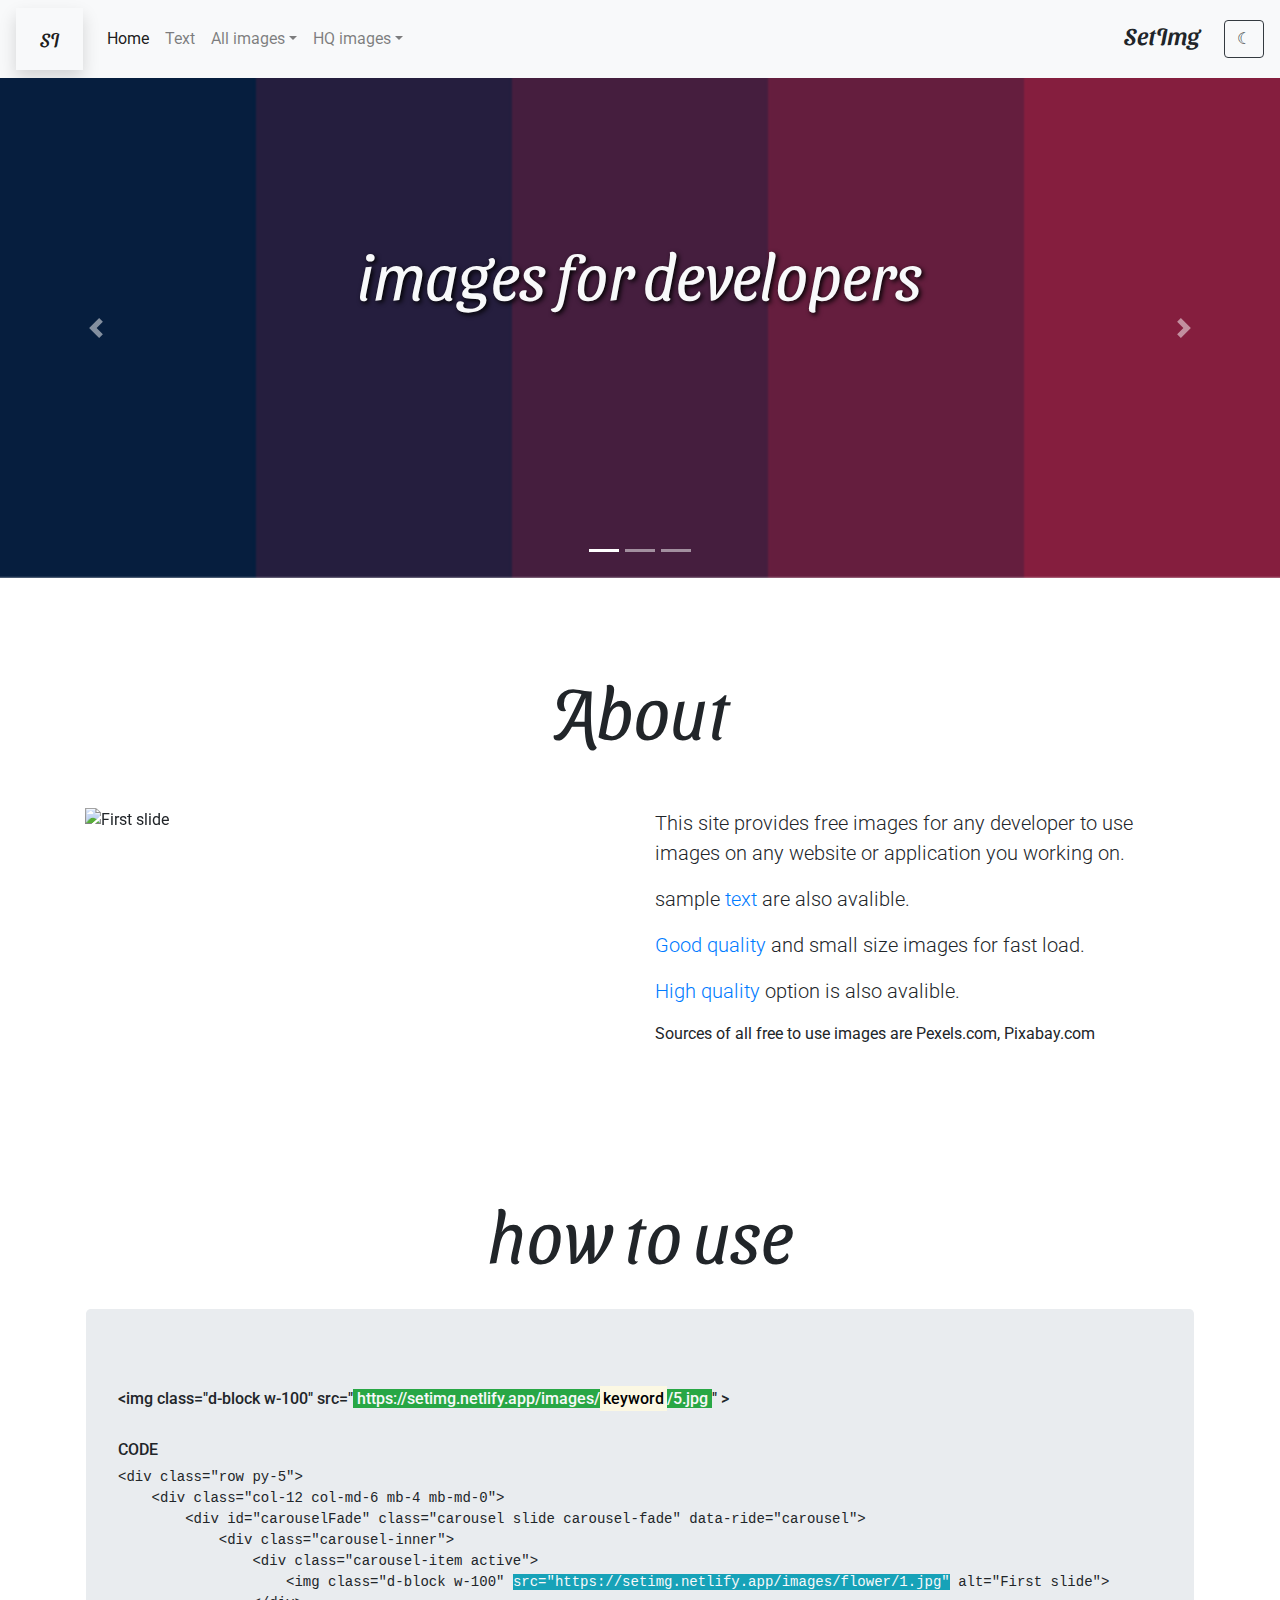
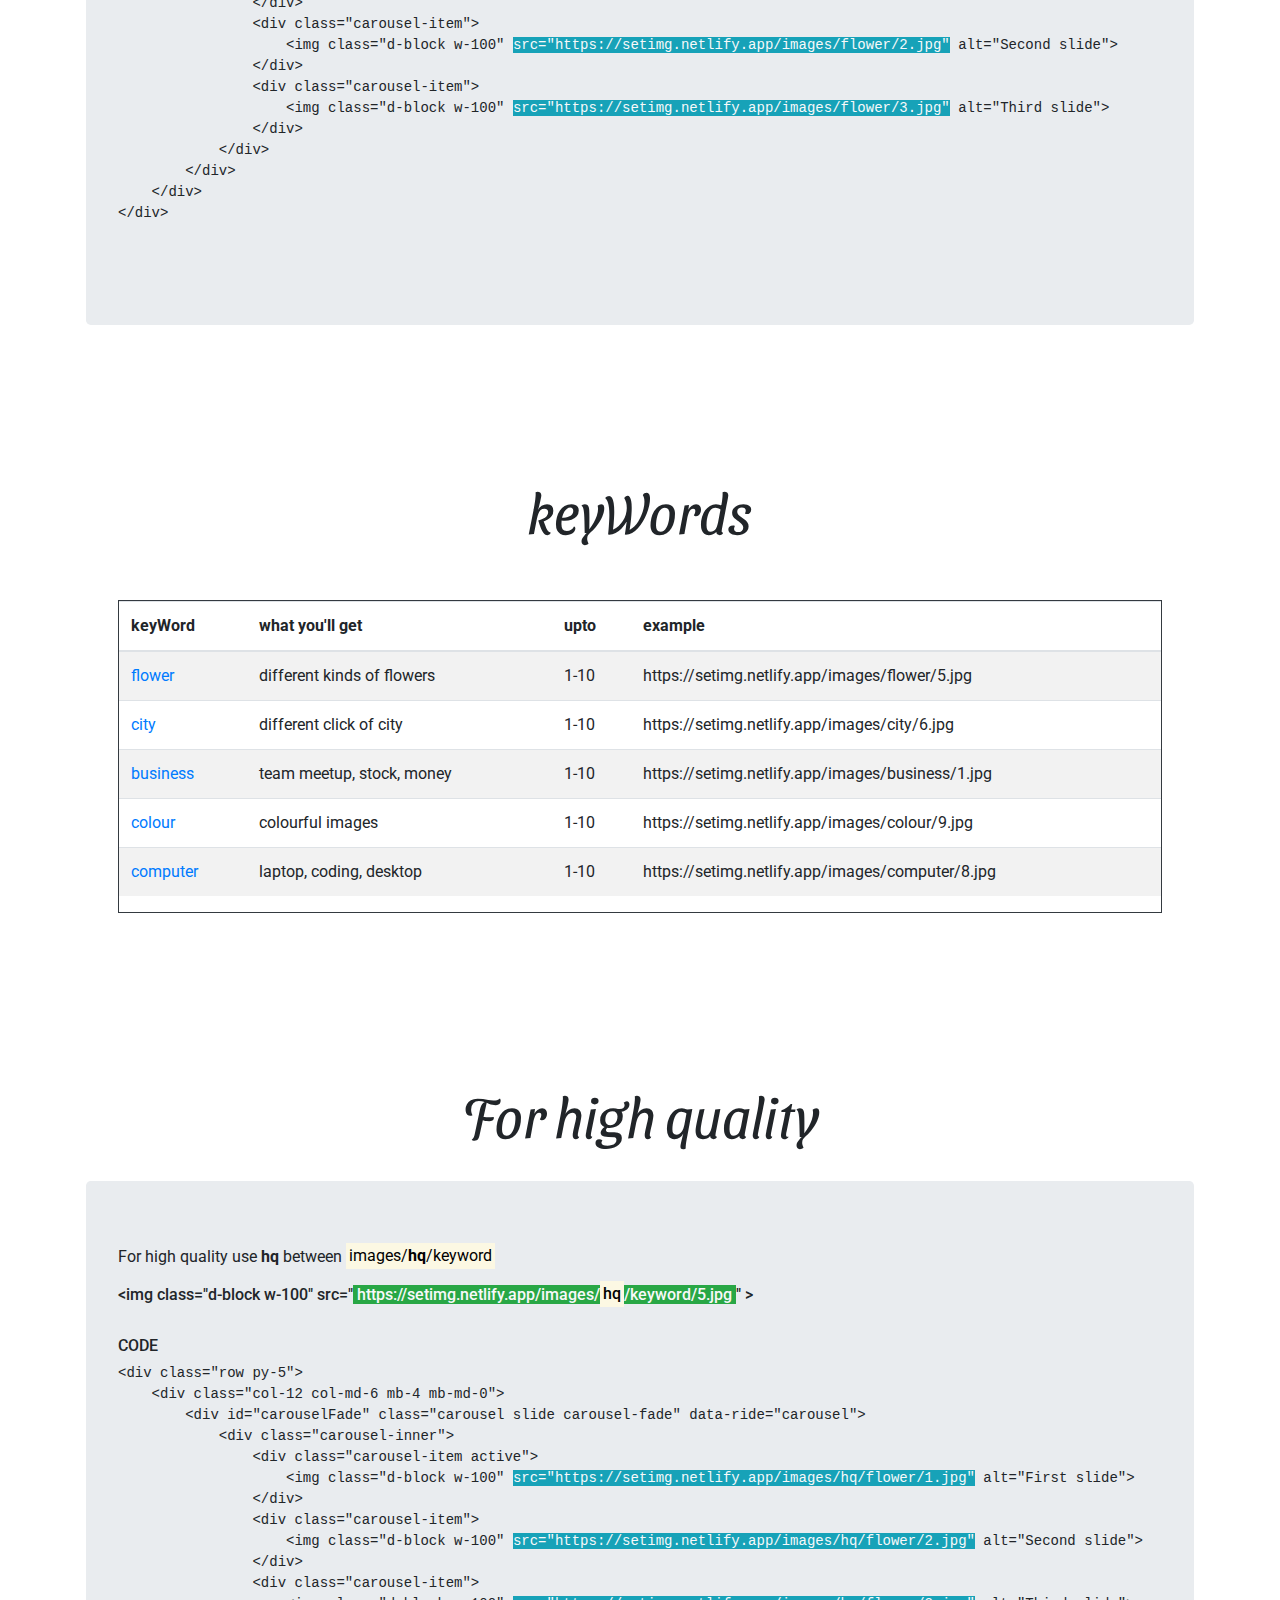
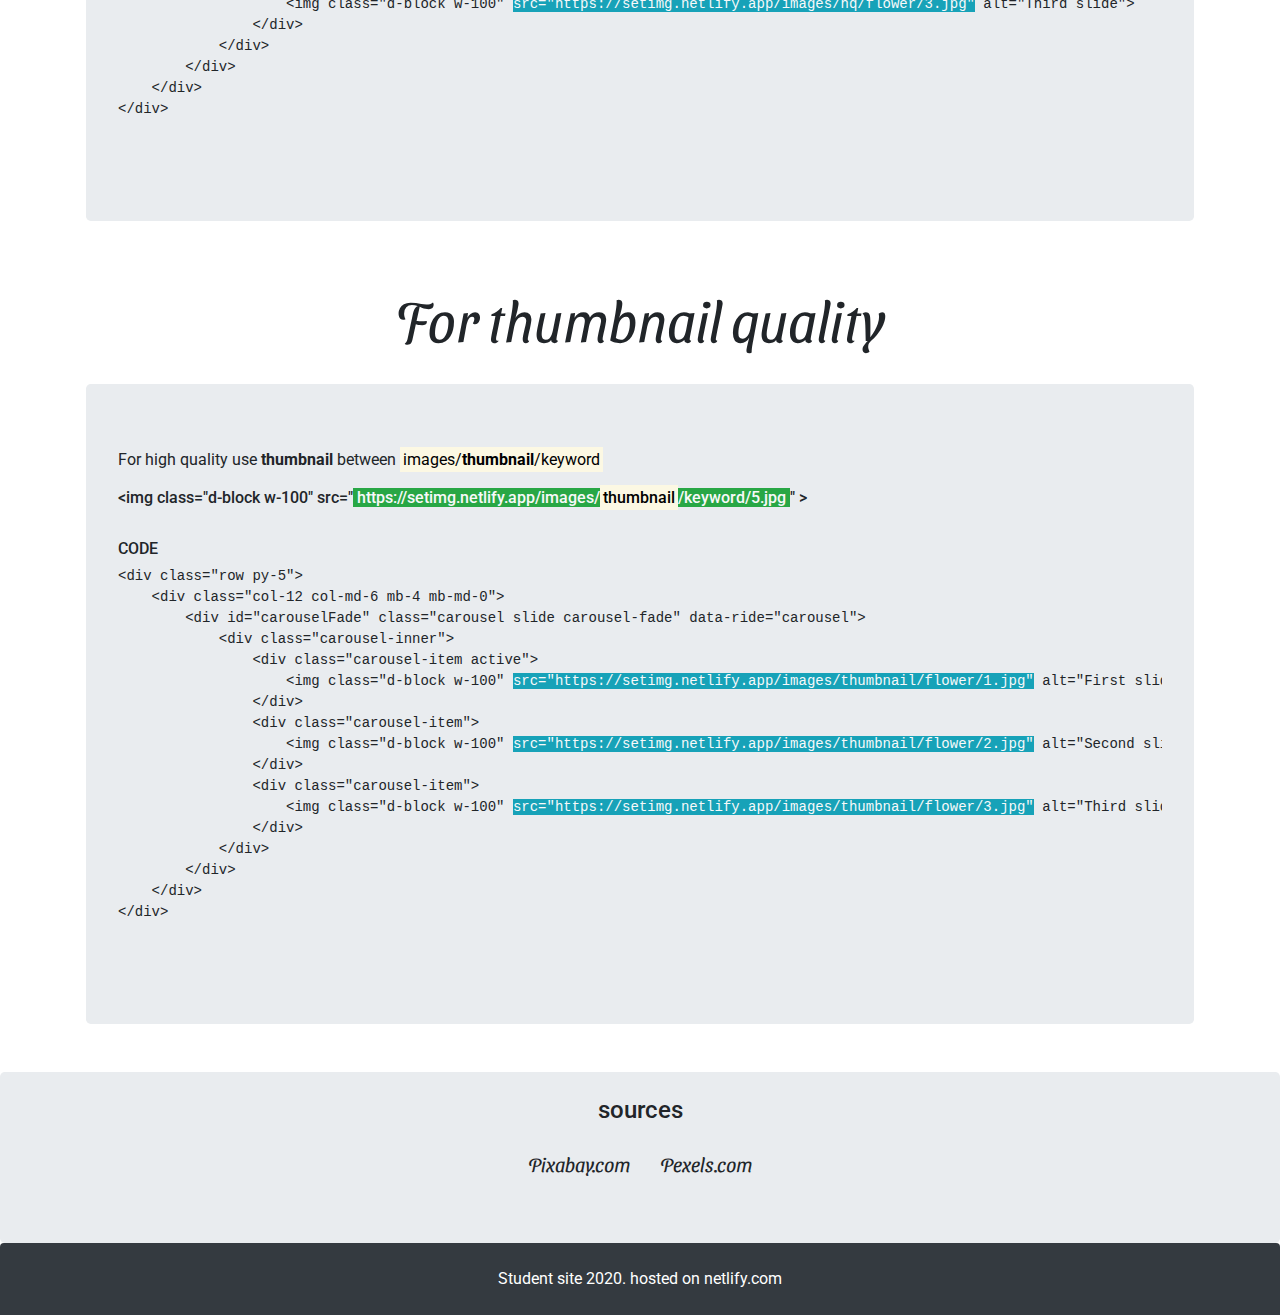
==== commit 05741ad2: "commit8" ====
--- a/index.html
+++ b/index.html
@@ -24,7 +24,7 @@
 
     <!-- browser icon -->
     <link rel="icon" href="images/icon/SI_logo3.png">
-    <title>Set Img</title>
+    <title>SetImg</title>
 </head>
 
 <body class="indexpage Roboto">
@@ -56,11 +56,11 @@
                 <li class="nav-item dropdown">
                     <a class="nav-link dropdown-toggle" href="#" id="dropdownId" data-toggle="dropdown" aria-haspopup="true" aria-expanded="false">HQ images</a>
                     <div class="dropdown-menu animate slideIn" aria-labelledby="dropdownId">
-                        <a class="dropdown-item" href="https://setimg.netlify.app/images/hq/flower">flower</a>
-                        <a class="dropdown-item" href="https://setimg.netlify.app/images/hq/city">city</a>
-                        <a class="dropdown-item" href="https://setimg.netlify.app/images/hq/business">business</a>
-                        <a class="dropdown-item" href="https://setimg.netlify.app/images/hq/colour">colour</a>
-                        <a class="dropdown-item" href="https://setimg.netlify.app/images/hq/computer">computer</a>
+                        <a class="dropdown-item" href="hqimages.html#flower">flower</a>
+                        <a class="dropdown-item" href="hqimages.html#city">city</a>
+                        <a class="dropdown-item" href="hqimages.html#business">business</a>
+                        <a class="dropdown-item" href="hqimages.html#colour">colour</a>
+                        <a class="dropdown-item" href="hqimages.html#computer">computer</a>
                     </div>
                 </li>
             </ul>
@@ -131,8 +131,8 @@
                     <p class="lead">This site provides free images for any developer to use images on any website or application you working on.
                     </p>
                     <p class="lead">sample <a class="text-decoration-none" href="settext.html">text</a> are also avalible.</p>
-                    <p class="lead"> Good quality and small size images for fast load.</p>
-                    <p class="lead"> High quality option is also avalible.</p>
+                    <p class="lead"> <a class="text-decoration-none" href="images.html">Good quality</a> and small size images for fast load.</p>
+                    <p class="lead"> <a class="text-decoration-none" href="hqimages.html">High quality</a> option is also avalible.</p>
                     <p>Sources of all free to use images are Pexels.com, Pixabay.com</p>
                     <!-- <button type="button" class="btn btn-success">See more</button> -->
                 </div>
@@ -186,31 +186,31 @@
                         </thead>
                         <tbody>
                             <tr>
-                                <td scope="row"><a class="text-decoration-none" href="https://setimg.netlify.app/images/flower">flower</a></td>
+                                <td scope="row"><a class="text-decoration-none" href="images.html#flower">flower</a></td>
                                 <td>different kinds of flowers</td>
                                 <td>1-10</td>
                                 <td>https://setimg.netlify.app/images/flower/5.jpg</td>
                             </tr>
                             <tr>
-                                <td scope="row"><a class="text-decoration-none" href="https://setimg.netlify.app/images/city">city</a></td>
+                                <td scope="row"><a class="text-decoration-none" href="images.html#city">city</a></td>
                                 <td>different click of city</td>
                                 <td>1-10</td>
                                 <td>https://setimg.netlify.app/images/city/6.jpg</td>
                             </tr>
                             <tr>
-                                <td scope="row"><a class="text-decoration-none" href="https://setimg.netlify.app/images/business">business</a></td>
+                                <td scope="row"><a class="text-decoration-none" href="images.html#business">business</a></td>
                                 <td>team meetup, stock, money</td>
                                 <td>1-10</td>
                                 <td>https://setimg.netlify.app/images/business/1.jpg</td>
                             </tr>
                             <tr>
-                                <td scope="row"><a class="text-decoration-none" href="https://setimg.netlify.app/images/colour">colour</a></td>
+                                <td scope="row"><a class="text-decoration-none" href="images.html#colour">colour</a></td>
                                 <td>colourful images</td>
                                 <td>1-10</td>
                                 <td>https://setimg.netlify.app/images/colour/9.jpg</td>
                             </tr>
                             <tr>
-                                <td scope="row"><a class="text-decoration-none" href="https://setimg.netlify.app/images/computer">computer</a></td>
+                                <td scope="row"><a class="text-decoration-none" href="images.html#computer">computer</a></td>
                                 <td>laptop, coding, desktop</td>
                                 <td>1-10</td>
                                 <td>https://setimg.netlify.app/images/computer/8.jpg</td>
@@ -253,6 +253,37 @@
             </p>
         </div>
     </div>
+    <div class="container p-3">
+        <h1 class="display-4 SanSwas center">For thumbnail quality</h1>
+        <br>
+        <div name="jut" class="jumbotron">
+            <p class="roboto">
+                For high quality use <b>thumbnail</b> between <mark>images/<b>thumbnail</b>/keyword</mark>
+                <h6 class="">&lt;img class="d-block w-100" src="<span class="bg-success text-light w-wrap"> https://setimg.netlify.app/images/<mark>thumbnail</mark>/keyword/5.jpg </span>" &gt;</h6>
+                <br>
+                <h6>CODE</h6>
+                <pre name="jut">
+&lt;div class="row py-5"&gt;
+    &lt;div class="col-12 col-md-6 mb-4 mb-md-0"&gt;
+        &lt;div id="carouselFade" class="carousel slide carousel-fade" data-ride="carousel"&gt;
+            &lt;div class="carousel-inner"&gt;
+                &lt;div class="carousel-item active"&gt;
+                    &lt;img class="d-block w-100" <span class="bg-info text-light">src="https://setimg.netlify.app/images/thumbnail/flower/1.jpg"</span> alt="First slide"&gt;
+                &lt;/div&gt;
+                &lt;div class="carousel-item"&gt;
+                    &lt;img class="d-block w-100" <span class="bg-info text-light">src="https://setimg.netlify.app/images/thumbnail/flower/2.jpg"</span> alt="Second slide"&gt;
+                &lt;/div&gt;
+                &lt;div class="carousel-item"&gt;
+                    &lt;img class="d-block w-100" <span class="bg-info text-light">src="https://setimg.netlify.app/images/thumbnail/flower/3.jpg"</span> alt="Third slide"&gt;
+                &lt;/div&gt;
+            &lt;/div&gt;
+        &lt;/div&gt;
+    &lt;/div&gt;
+&lt;/div&gt;
+                </pre>
+            </p>
+        </div>
+    </div>
     <div id="source" name="jut" class="jumbotron mb-0 pt-4 center">
         <div class="container">
             <h4 class="pb-3">sources</h4>
